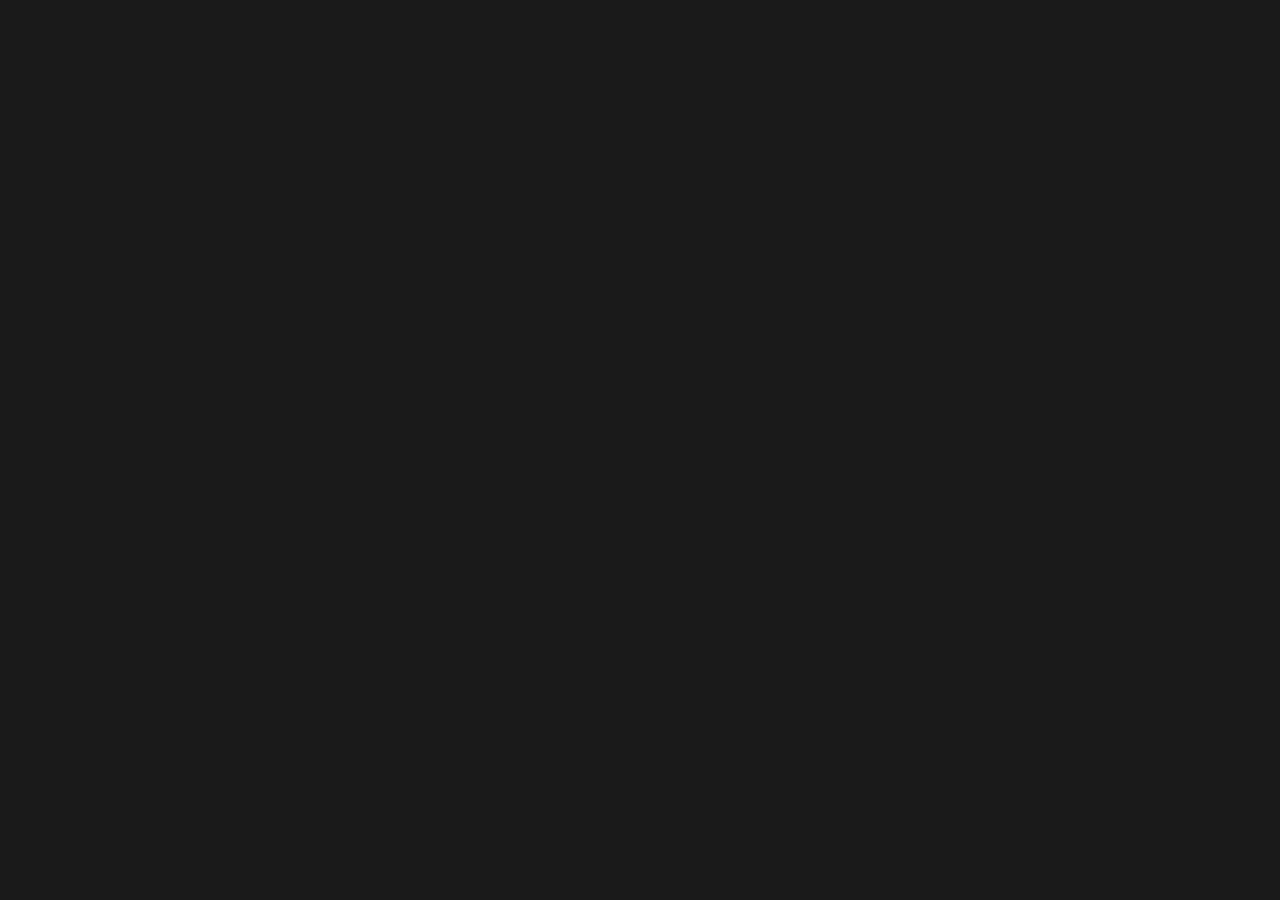
==== Resources/Raw/map.html @ a66b83d6 "Arreglar posicionamiento y cambiar mapa a MapLibre GL + OpenFreeMap - GPS: se elimina la simulacion " ====
<!DOCTYPE html>
<html>
<head>
    <meta charset="utf-8" />
    <meta name="viewport" content="width=device-width, initial-scale=1.0">
    <title>Hiker Map</title>
    <link href="https://unpkg.com/maplibre-gl@4.7.1/dist/maplibre-gl.css" rel="stylesheet" />
    <style>
        body { margin: 0; padding: 0; background-color: #1a1a1a; }
        #map { position: absolute; top: 0; bottom: 0; left: 0; right: 0; }
    </style>
</head>
<body>
    <div id="map"></div>

    <script src="https://unpkg.com/maplibre-gl@4.7.1/dist/maplibre-gl.js"></script>
    <script>
        // Mapa con MapLibre GL (nativo del navegador) y teselas vectoriales de OpenFreeMap
        // (gratis, sin API key). Se mantiene EXACTAMENTE la misma interfaz window.* que
        // usaba la version anterior con Leaflet, para no tocar el codigo C#.
        var map = new maplibregl.Map({
            container: 'map',
            style: 'https://tiles.openfreemap.org/styles/liberty',
            center: [-3.7038, 40.4168], // [lng, lat] — OJO: MapLibre usa lng,lat
            zoom: 13,
            attributionControl: true
        });
        map.addControl(new maplibregl.NavigationControl(), 'top-right');

        // Si el usuario arrastra, dejamos de recentrar hasta que pulse "centrar".
        var followUser = true;
        map.on('dragstart', function () { followUser = false; });

        var meMarker = null;
        var routeCoords = [];   // en formato [lng, lat]
        var styleReady = false;

        function ensureRouteLayer() {
            if (map.getSource('route')) return;
            map.addSource('route', {
                type: 'geojson',
                data: { type: 'Feature', geometry: { type: 'LineString', coordinates: routeCoords } }
            });
            map.addLayer({
                id: 'route', type: 'line', source: 'route',
                layout: { 'line-join': 'round', 'line-cap': 'round' },
                paint: { 'line-color': '#F44336', 'line-width': 4, 'line-opacity': 0.85 }
            });
        }

        map.on('load', function () { styleReady = true; ensureRouteLayer(); });

        // Ejecuta fn cuando el estilo este cargado (las fuentes/capas solo se pueden tocar
        // despues de 'load'); si aun no lo esta, lo encola.
        function whenReady(fn) { if (styleReady) fn(); else map.on('load', fn); }

        function setRouteData() {
            if (map.getSource('route'))
                map.getSource('route').setData(
                    { type: 'Feature', geometry: { type: 'LineString', coordinates: routeCoords } });
        }

        function updateLocation(lat, lng, accuracy) {
            whenReady(function () {
                var pos = [lng, lat];
                if (!meMarker) {
                    var el = document.createElement('div');
                    el.style.cssText = 'width:16px;height:16px;border-radius:50%;background:#4CAF50;' +
                        'border:2px solid #ffffff;box-shadow:0 0 5px rgba(0,0,0,.6)';
                    meMarker = new maplibregl.Marker({ element: el }).setLngLat(pos).addTo(map);
                } else {
                    meMarker.setLngLat(pos);
                }
                if (followUser) map.easeTo({ center: pos, duration: 500 });
            });
        }

        function addRoutePoint(lat, lng) {
            whenReady(function () {
                routeCoords.push([lng, lat]);
                ensureRouteLayer();
                setRouteData();
            });
        }

        // Dibuja una ruta completa (GPX). Los puntos llegan como [lat, lng] desde C#.
        function drawRoute(coords) {
            whenReady(function () {
                routeCoords = (coords || []).map(function (c) { return [c[1], c[0]]; });
                ensureRouteLayer();
                setRouteData();
                if (routeCoords.length) {
                    followUser = false;
                    var b = new maplibregl.LngLatBounds(routeCoords[0], routeCoords[0]);
                    for (var i = 1; i < routeCoords.length; i++) b.extend(routeCoords[i]);
                    map.fitBounds(b, { padding: 40 });
                }
            });
        }

        function clearRoute() {
            whenReady(function () { routeCoords = []; setRouteData(); });
        }

        function removeLastPoint() {
            whenReady(function () {
                if (!routeCoords.length) return;
                routeCoords.pop();
                setRouteData();
            });
        }

        function centerOnLocation(lat, lng, zoom) {
            whenReady(function () {
                followUser = true;
                map.easeTo({ center: [lng, lat], zoom: zoom || 15, duration: 600 });
            });
        }

        window.updateLocation = updateLocation;
        window.addRoutePoint = addRoutePoint;
        window.drawRoute = drawRoute;
        window.clearRoute = clearRoute;
        window.removeLastPoint = removeLastPoint;
        window.centerOnLocation = centerOnLocation;
        window.mapReady = true;
    </script>
</body>
</html>
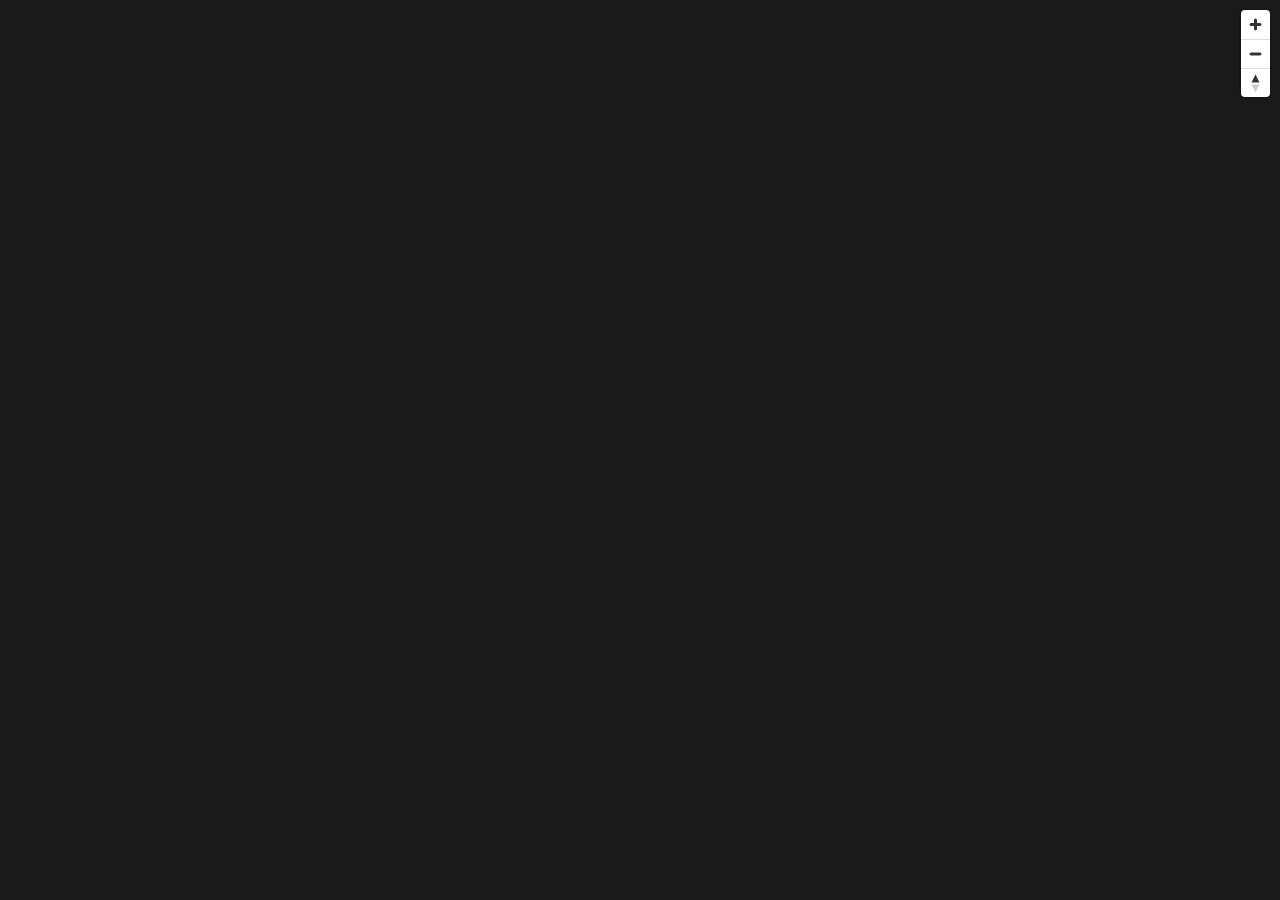
==== commit eb25ffdb: "2026.09.27.00: interfaz traducida, MapLibre empaquetado y documentacion al dia - Menu lateral, graba" ====
--- a/Resources/Raw/map.html
+++ b/Resources/Raw/map.html
@@ -1,10 +1,16 @@
-<!DOCTYPE html>
+﻿<!DOCTYPE html>
 <html>
 <head>
     <meta charset="utf-8" />
     <meta name="viewport" content="width=device-width, initial-scale=1.0">
     <title>Hiker Map</title>
-    <link href="https://unpkg.com/maplibre-gl@4.7.1/dist/maplibre-gl.css" rel="stylesheet" />
+    <!--
+        MapLibre GL JS 4.7.1 EMPAQUETADO en la app (BSD-3-Clause, ver maplibre-LICENSE.txt): nada de
+        CDN. HomePage carga esta pagina sin BaseUrl, asi que el WebView usa la base
+        file:///android_asset/ y las rutas relativas llegan a los ficheros de Resources\Raw.
+        Estilo vectorial de OpenFreeMap (sin clave); los datos son de OpenStreetMap (ODbL).
+    -->
+    <link href="maplibre-gl.css" rel="stylesheet" />
     <style>
         body { margin: 0; padding: 0; background-color: #1a1a1a; }
         #map { position: absolute; top: 0; bottom: 0; left: 0; right: 0; }
@@ -13,7 +19,7 @@
 <body>
     <div id="map"></div>
 
-    <script src="https://unpkg.com/maplibre-gl@4.7.1/dist/maplibre-gl.js"></script>
+    <script src="maplibre-gl.js"></script>
     <script>
         // Mapa con MapLibre GL (nativo del navegador) y teselas vectoriales de OpenFreeMap
         // (gratis, sin API key). Se mantiene EXACTAMENTE la misma interfaz window.* que
@@ -23,7 +29,7 @@
             style: 'https://tiles.openfreemap.org/styles/liberty',
             center: [-3.7038, 40.4168], // [lng, lat] — OJO: MapLibre usa lng,lat
             zoom: 13,
-            attributionControl: true
+            attributionControl: false
         });
         map.addControl(new maplibregl.NavigationControl(), 'top-right');
 
@@ -35,8 +41,21 @@
         var routeCoords = [];   // en formato [lng, lat]
         var styleReady = false;
 
+        // Trazado alternativo (gris, discontinuo): se usa al comparar la ruta grabada con la
+        // ajustada al mapa antes de guardar. Va DEBAJO de 'route', que es la que se guardaria.
+        var altCoords = [];
+
         function ensureRouteLayer() {
             if (map.getSource('route')) return;
+            map.addSource('route_alt', {
+                type: 'geojson',
+                data: { type: 'Feature', geometry: { type: 'LineString', coordinates: altCoords } }
+            });
+            map.addLayer({
+                id: 'route_alt', type: 'line', source: 'route_alt',
+                layout: { 'line-join': 'round', 'line-cap': 'round' },
+                paint: { 'line-color': '#9E9E9E', 'line-width': 4, 'line-opacity': 0.9, 'line-dasharray': [2, 2] }
+            });
             map.addSource('route', {
                 type: 'geojson',
                 data: { type: 'Feature', geometry: { type: 'LineString', coordinates: routeCoords } }
@@ -52,7 +71,10 @@
 
         // Ejecuta fn cuando el estilo este cargado (las fuentes/capas solo se pueden tocar
         // despues de 'load'); si aun no lo esta, lo encola.
-        function whenReady(fn) { if (styleReady) fn(); else map.on('load', fn); }
+        function whenReady(fn) { if (styleReady || map.loaded()) { styleReady = true; fn(); } else map.on('load', fn); }
+        // Mover el mapa y pintar el punto de posicion no necesitan el estilo cargado: se hace al
+        // momento. Si el estilo tarda (o no llega, sin red) el usuario ve su posicion igual.
+        function rightNow(fn) { try { fn(); } catch (e) { whenReady(fn); } }
 
         function setRouteData() {
             if (map.getSource('route'))
@@ -60,17 +82,32 @@
                     { type: 'Feature', geometry: { type: 'LineString', coordinates: routeCoords } });
         }
 
+        // Marcador de posicion actual: punto VERDE con halo, para que se distinga a simple vista
+        // del trazado rojo de la ruta. Antes era indigo sobre fondo de mapa y se perdia.
+        //
+        // Lo pintan LAS DOS entradas de posicion: updateLocation, que llega con cada punto GPS, y
+        // centerOnLocation, que es la que corre al arrancar. Cuando solo lo hacia updateLocation,
+        // con el dispositivo quieto no llegaban puntos nuevos y salia la posicion en la cabecera
+        // pero ningun punto en el mapa: eso era «sale la posicion pero no el punto verde».
+        function showMe(lat, lng) {
+            var pos = [lng, lat];
+            if (!meMarker) {
+                var el = document.createElement('div');
+                el.className = 'me-dot';
+                el.style.cssText =
+                    'width:18px;height:18px;border-radius:50%;background:#4CAF50;' +
+                    'border:3px solid #ffffff;' +
+                    'box-shadow:0 0 0 6px rgba(76,175,80,.30), 0 0 6px rgba(0,0,0,.6)';
+                meMarker = new maplibregl.Marker({ element: el }).setLngLat(pos).addTo(map);
+            } else {
+                meMarker.setLngLat(pos);
+            }
+            return pos;
+        }
+
         function updateLocation(lat, lng, accuracy) {
-            whenReady(function () {
-                var pos = [lng, lat];
-                if (!meMarker) {
-                    var el = document.createElement('div');
-                    el.style.cssText = 'width:16px;height:16px;border-radius:50%;background:#4CAF50;' +
-                        'border:2px solid #ffffff;box-shadow:0 0 5px rgba(0,0,0,.6)';
-                    meMarker = new maplibregl.Marker({ element: el }).setLngLat(pos).addTo(map);
-                } else {
-                    meMarker.setLngLat(pos);
-                }
+            rightNow(function () {
+                var pos = showMe(lat, lng);
                 if (followUser) map.easeTo({ center: pos, duration: 500 });
             });
         }
@@ -99,7 +136,26 @@
         }
 
         function clearRoute() {
-            whenReady(function () { routeCoords = []; setRouteData(); });
+            whenReady(function () { routeCoords = []; setRouteData(); clearAltRoute(); });
+        }
+
+        function setAltRouteData() {
+            if (map.getSource('route_alt'))
+                map.getSource('route_alt').setData(
+                    { type: 'Feature', geometry: { type: 'LineString', coordinates: altCoords } });
+        }
+
+        // Pinta el trazado alternativo en gris, sin mover el encuadre (lo fija drawRoute).
+        function drawAltRoute(coords) {
+            whenReady(function () {
+                altCoords = (coords || []).map(function (c) { return [c[1], c[0]]; });
+                ensureRouteLayer();
+                setAltRouteData();
+            });
+        }
+
+        function clearAltRoute() {
+            whenReady(function () { altCoords = []; setAltRouteData(); });
         }
 
         function removeLastPoint() {
@@ -111,18 +167,48 @@
         }
 
         function centerOnLocation(lat, lng, zoom) {
-            whenReady(function () {
+            rightNow(function () {
                 followUser = true;
+                showMe(lat, lng);   // al arrancar, esta es la unica que corre: tiene que pintar el punto
                 map.easeTo({ center: [lng, lat], zoom: zoom || 15, duration: 600 });
             });
+        }
+
+        // Modo "Seguir": activa/desactiva el recentrado automatico en cada punto GPS.
+        function setFollow(enabled) {
+            followUser = !!enabled;
+            whenReady(function () {
+                if (followUser && meMarker)
+                    map.easeTo({ center: meMarker.getLngLat(), duration: 500 });
+            });
+        }
+
+        // Modo "Rumbo" (heading-up): rota el mapa para que la direccion del dispositivo
+        // apunte hacia arriba. MapLibre soporta rotacion nativa (setBearing), sin CSS.
+        // Arranca activado, igual que en AppShell/HomePage.
+        var headingUp = true;
+        function setHeadingUp(enabled) {
+            headingUp = !!enabled;
+            whenReady(function () {
+                if (!headingUp) map.easeTo({ bearing: 0, duration: 300 });
+            });
+        }
+        function setHeading(deg) {
+            if (!headingUp) return;
+            whenReady(function () { map.setBearing(deg); });
         }
 
         window.updateLocation = updateLocation;
         window.addRoutePoint = addRoutePoint;
         window.drawRoute = drawRoute;
         window.clearRoute = clearRoute;
+        window.drawAltRoute = drawAltRoute;
+        window.clearAltRoute = clearAltRoute;
         window.removeLastPoint = removeLastPoint;
         window.centerOnLocation = centerOnLocation;
+        window.setFollow = setFollow;
+        window.setHeadingUp = setHeadingUp;
+        window.setHeading = setHeading;
         window.mapReady = true;
     </script>
 </body>
--- a/Resources/Raw/maplibre-gl.css
+++ b/Resources/Raw/maplibre-gl.css
@@ -0,0 +1 @@
+.maplibregl-map{font:12px/20px Helvetica Neue,Arial,Helvetica,sans-serif;overflow:hidden;position:relative;-webkit-tap-highlight-color:rgb(0 0 0/0)}.maplibregl-canvas{left:0;position:absolute;top:0}.maplibregl-map:fullscreen{height:100%;width:100%}.maplibregl-ctrl-group button.maplibregl-ctrl-compass{touch-action:none}.maplibregl-canvas-container.maplibregl-interactive,.maplibregl-ctrl-group button.maplibregl-ctrl-compass{cursor:grab;-webkit-user-select:none;-moz-user-select:none;user-select:none}.maplibregl-canvas-container.maplibregl-interactive.maplibregl-track-pointer{cursor:pointer}.maplibregl-canvas-container.maplibregl-interactive:active,.maplibregl-ctrl-group button.maplibregl-ctrl-compass:active{cursor:grabbing}.maplibregl-canvas-container.maplibregl-touch-zoom-rotate,.maplibregl-canvas-container.maplibregl-touch-zoom-rotate .maplibregl-canvas{touch-action:pan-x pan-y}.maplibregl-canvas-container.maplibregl-touch-drag-pan,.maplibregl-canvas-container.maplibregl-touch-drag-pan .maplibregl-canvas{touch-action:pinch-zoom}.maplibregl-canvas-container.maplibregl-touch-zoom-rotate.maplibregl-touch-drag-pan,.maplibregl-canvas-container.maplibregl-touch-zoom-rotate.maplibregl-touch-drag-pan .maplibregl-canvas{touch-action:none}.maplibregl-canvas-container.maplibregl-touch-drag-pan.maplibregl-cooperative-gestures,.maplibregl-canvas-container.maplibregl-touch-drag-pan.maplibregl-cooperative-gestures .maplibregl-canvas{touch-action:pan-x pan-y}.maplibregl-ctrl-bottom-left,.maplibregl-ctrl-bottom-right,.maplibregl-ctrl-top-left,.maplibregl-ctrl-top-right{pointer-events:none;position:absolute;z-index:2}.maplibregl-ctrl-top-left{left:0;top:0}.maplibregl-ctrl-top-right{right:0;top:0}.maplibregl-ctrl-bottom-left{bottom:0;left:0}.maplibregl-ctrl-bottom-right{bottom:0;right:0}.maplibregl-ctrl{clear:both;pointer-events:auto;transform:translate(0)}.maplibregl-ctrl-top-left .maplibregl-ctrl{float:left;margin:10px 0 0 10px}.maplibregl-ctrl-top-right .maplibregl-ctrl{float:right;margin:10px 10px 0 0}.maplibregl-ctrl-bottom-left .maplibregl-ctrl{float:left;margin:0 0 10px 10px}.maplibregl-ctrl-bottom-right .maplibregl-ctrl{float:right;margin:0 10px 10px 0}.maplibregl-ctrl-group{background:#fff;border-radius:4px}.maplibregl-ctrl-group:not(:empty){box-shadow:0 0 0 2px rgba(0,0,0,.1)}@media (forced-colors:active){.maplibregl-ctrl-group:not(:empty){box-shadow:0 0 0 2px ButtonText}}.maplibregl-ctrl-group button{background-color:transparent;border:0;box-sizing:border-box;cursor:pointer;display:block;height:29px;outline:none;padding:0;width:29px}.maplibregl-ctrl-group button+button{border-top:1px solid #ddd}.maplibregl-ctrl button .maplibregl-ctrl-icon{background-position:50%;background-repeat:no-repeat;display:block;height:100%;width:100%}@media (forced-colors:active){.maplibregl-ctrl-icon{background-color:transparent}.maplibregl-ctrl-group button+button{border-top:1px solid ButtonText}}.maplibregl-ctrl button::-moz-focus-inner{border:0;padding:0}.maplibregl-ctrl-attrib-button:focus,.maplibregl-ctrl-group button:focus{box-shadow:0 0 2px 2px #0096ff}.maplibregl-ctrl button:disabled{cursor:not-allowed}.maplibregl-ctrl button:disabled .maplibregl-ctrl-icon{opacity:.25}.maplibregl-ctrl button:not(:disabled):hover{background-color:rgb(0 0 0/5%)}.maplibregl-ctrl-group button:focus:focus-visible{box-shadow:0 0 2px 2px #0096ff}.maplibregl-ctrl-group button:focus:not(:focus-visible){box-shadow:none}.maplibregl-ctrl-group button:focus:first-child{border-radius:4px 4px 0 0}.maplibregl-ctrl-group button:focus:last-child{border-radius:0 0 4px 4px}.maplibregl-ctrl-group button:focus:only-child{border-radius:inherit}.maplibregl-ctrl button.maplibregl-ctrl-zoom-out .maplibregl-ctrl-icon{background-image:url("data:image/svg+xml;charset=utf-8,%3Csvg xmlns='http://www.w3.org/2000/svg' width='29' height='29' fill='%23333' viewBox='0 0 29 29'%3E%3Cpath d='M10 13c-.75 0-1.5.75-1.5 1.5S9.25 16 10 16h9c.75 0 1.5-.75 1.5-1.5S19.75 13 19 13z'/%3E%3C/svg%3E")}.maplibregl-ctrl button.maplibregl-ctrl-zoom-in .maplibregl-ctrl-icon{background-image:url("data:image/svg+xml;charset=utf-8,%3Csvg xmlns='http://www.w3.org/2000/svg' width='29' height='29' fill='%23333' viewBox='0 0 29 29'%3E%3Cpath d='M14.5 8.5c-.75 0-1.5.75-1.5 1.5v3h-3c-.75 0-1.5.75-1.5 1.5S9.25 16 10 16h3v3c0 .75.75 1.5 1.5 1.5S16 19.75 16 19v-3h3c.75 0 1.5-.75 1.5-1.5S19.75 13 19 13h-3v-3c0-.75-.75-1.5-1.5-1.5'/%3E%3C/svg%3E")}@media (forced-colors:active){.maplibregl-ctrl button.maplibregl-ctrl-zoom-out .maplibregl-ctrl-icon{background-image:url("data:image/svg+xml;charset=utf-8,%3Csvg xmlns='http://www.w3.org/2000/svg' width='29' height='29' fill='%23fff' viewBox='0 0 29 29'%3E%3Cpath d='M10 13c-.75 0-1.5.75-1.5 1.5S9.25 16 10 16h9c.75 0 1.5-.75 1.5-1.5S19.75 13 19 13z'/%3E%3C/svg%3E")}.maplibregl-ctrl button.maplibregl-ctrl-zoom-in .maplibregl-ctrl-icon{background-image:url("data:image/svg+xml;charset=utf-8,%3Csvg xmlns='http://www.w3.org/2000/svg' width='29' height='29' fill='%23fff' viewBox='0 0 29 29'%3E%3Cpath d='M14.5 8.5c-.75 0-1.5.75-1.5 1.5v3h-3c-.75 0-1.5.75-1.5 1.5S9.25 16 10 16h3v3c0 .75.75 1.5 1.5 1.5S16 19.75 16 19v-3h3c.75 0 1.5-.75 1.5-1.5S19.75 13 19 13h-3v-3c0-.75-.75-1.5-1.5-1.5'/%3E%3C/svg%3E")}}@media (forced-colors:active) and (prefers-color-scheme:light){.maplibregl-ctrl button.maplibregl-ctrl-zoom-out .maplibregl-ctrl-icon{background-image:url("data:image/svg+xml;charset=utf-8,%3Csvg xmlns='http://www.w3.org/2000/svg' width='29' height='29' viewBox='0 0 29 29'%3E%3Cpath d='M10 13c-.75 0-1.5.75-1.5 1.5S9.25 16 10 16h9c.75 0 1.5-.75 1.5-1.5S19.75 13 19 13z'/%3E%3C/svg%3E")}.maplibregl-ctrl button.maplibregl-ctrl-zoom-in .maplibregl-ctrl-icon{background-image:url("data:image/svg+xml;charset=utf-8,%3Csvg xmlns='http://www.w3.org/2000/svg' width='29' height='29' viewBox='0 0 29 29'%3E%3Cpath d='M14.5 8.5c-.75 0-1.5.75-1.5 1.5v3h-3c-.75 0-1.5.75-1.5 1.5S9.25 16 10 16h3v3c0 .75.75 1.5 1.5 1.5S16 19.75 16 19v-3h3c.75 0 1.5-.75 1.5-1.5S19.75 13 19 13h-3v-3c0-.75-.75-1.5-1.5-1.5'/%3E%3C/svg%3E")}}.maplibregl-ctrl button.maplibregl-ctrl-fullscreen .maplibregl-ctrl-icon{background-image:url("data:image/svg+xml;charset=utf-8,%3Csvg xmlns='http://www.w3.org/2000/svg' width='29' height='29' fill='%23333' viewBox='0 0 29 29'%3E%3Cpath d='M24 16v5.5c0 1.75-.75 2.5-2.5 2.5H16v-1l3-1.5-4-5.5 1-1 5.5 4 1.5-3zM6 16l1.5 3 5.5-4 1 1-4 5.5 3 1.5v1H7.5C5.75 24 5 23.25 5 21.5V16zm7-11v1l-3 1.5 4 5.5-1 1-5.5-4L6 13H5V7.5C5 5.75 5.75 5 7.5 5zm11 2.5c0-1.75-.75-2.5-2.5-2.5H16v1l3 1.5-4 5.5 1 1 5.5-4 1.5 3h1z'/%3E%3C/svg%3E")}.maplibregl-ctrl button.maplibregl-ctrl-shrink .maplibregl-ctrl-icon{background-image:url("data:image/svg+xml;charset=utf-8,%3Csvg xmlns='http://www.w3.org/2000/svg' width='29' height='29' viewBox='0 0 29 29'%3E%3Cpath d='M18.5 16c-1.75 0-2.5.75-2.5 2.5V24h1l1.5-3 5.5 4 1-1-4-5.5 3-1.5v-1zM13 18.5c0-1.75-.75-2.5-2.5-2.5H5v1l3 1.5L4 24l1 1 5.5-4 1.5 3h1zm3-8c0 1.75.75 2.5 2.5 2.5H24v-1l-3-1.5L25 5l-1-1-5.5 4L17 5h-1zM10.5 13c1.75 0 2.5-.75 2.5-2.5V5h-1l-1.5 3L5 4 4 5l4 5.5L5 12v1z'/%3E%3C/svg%3E")}@media (forced-colors:active){.maplibregl-ctrl button.maplibregl-ctrl-fullscreen .maplibregl-ctrl-icon{background-image:url("data:image/svg+xml;charset=utf-8,%3Csvg xmlns='http://www.w3.org/2000/svg' width='29' height='29' fill='%23fff' viewBox='0 0 29 29'%3E%3Cpath d='M24 16v5.5c0 1.75-.75 2.5-2.5 2.5H16v-1l3-1.5-4-5.5 1-1 5.5 4 1.5-3zM6 16l1.5 3 5.5-4 1 1-4 5.5 3 1.5v1H7.5C5.75 24 5 23.25 5 21.5V16zm7-11v1l-3 1.5 4 5.5-1 1-5.5-4L6 13H5V7.5C5 5.75 5.75 5 7.5 5zm11 2.5c0-1.75-.75-2.5-2.5-2.5H16v1l3 1.5-4 5.5 1 1 5.5-4 1.5 3h1z'/%3E%3C/svg%3E")}.maplibregl-ctrl button.maplibregl-ctrl-shrink .maplibregl-ctrl-icon{background-image:url("data:image/svg+xml;charset=utf-8,%3Csvg xmlns='http://www.w3.org/2000/svg' width='29' height='29' fill='%23fff' viewBox='0 0 29 29'%3E%3Cpath d='M18.5 16c-1.75 0-2.5.75-2.5 2.5V24h1l1.5-3 5.5 4 1-1-4-5.5 3-1.5v-1zM13 18.5c0-1.75-.75-2.5-2.5-2.5H5v1l3 1.5L4 24l1 1 5.5-4 1.5 3h1zm3-8c0 1.75.75 2.5 2.5 2.5H24v-1l-3-1.5L25 5l-1-1-5.5 4L17 5h-1zM10.5 13c1.75 0 2.5-.75 2.5-2.5V5h-1l-1.5 3L5 4 4 5l4 5.5L5 12v1z'/%3E%3C/svg%3E")}}@media (forced-colors:active) and (prefers-color-scheme:light){.maplibregl-ctrl button.maplibregl-ctrl-fullscreen .maplibregl-ctrl-icon{background-image:url("data:image/svg+xml;charset=utf-8,%3Csvg xmlns='http://www.w3.org/2000/svg' width='29' height='29' viewBox='0 0 29 29'%3E%3Cpath d='M24 16v5.5c0 1.75-.75 2.5-2.5 2.5H16v-1l3-1.5-4-5.5 1-1 5.5 4 1.5-3zM6 16l1.5 3 5.5-4 1 1-4 5.5 3 1.5v1H7.5C5.75 24 5 23.25 5 21.5V16zm7-11v1l-3 1.5 4 5.5-1 1-5.5-4L6 13H5V7.5C5 5.75 5.75 5 7.5 5zm11 2.5c0-1.75-.75-2.5-2.5-2.5H16v1l3 1.5-4 5.5 1 1 5.5-4 1.5 3h1z'/%3E%3C/svg%3E")}.maplibregl-ctrl button.maplibregl-ctrl-shrink .maplibregl-ctrl-icon{background-image:url("data:image/svg+xml;charset=utf-8,%3Csvg xmlns='http://www.w3.org/2000/svg' width='29' height='29' viewBox='0 0 29 29'%3E%3Cpath d='M18.5 16c-1.75 0-2.5.75-2.5 2.5V24h1l1.5-3 5.5 4 1-1-4-5.5 3-1.5v-1zM13 18.5c0-1.75-.75-2.5-2.5-2.5H5v1l3 1.5L4 24l1 1 5.5-4 1.5 3h1zm3-8c0 1.75.75 2.5 2.5 2.5H24v-1l-3-1.5L25 5l-1-1-5.5 4L17 5h-1zM10.5 13c1.75 0 2.5-.75 2.5-2.5V5h-1l-1.5 3L5 4 4 5l4 5.5L5 12v1z'/%3E%3C/svg%3E")}}.maplibregl-ctrl button.maplibregl-ctrl-compass .maplibregl-ctrl-icon{background-image:url("data:image/svg+xml;charset=utf-8,%3Csvg xmlns='http://www.w3.org/2000/svg' width='29' height='29' fill='%23333' viewBox='0 0 29 29'%3E%3Cpath d='m10.5 14 4-8 4 8z'/%3E%3Cpath fill='%23ccc' d='m10.5 16 4 8 4-8z'/%3E%3C/svg%3E")}@media (forced-colors:active){.maplibregl-ctrl button.maplibregl-ctrl-compass .maplibregl-ctrl-icon{background-image:url("data:image/svg+xml;charset=utf-8,%3Csvg xmlns='http://www.w3.org/2000/svg' width='29' height='29' fill='%23fff' viewBox='0 0 29 29'%3E%3Cpath d='m10.5 14 4-8 4 8z'/%3E%3Cpath fill='%23ccc' d='m10.5 16 4 8 4-8z'/%3E%3C/svg%3E")}}@media (forced-colors:active) and (prefers-color-scheme:light){.maplibregl-ctrl button.maplibregl-ctrl-compass .maplibregl-ctrl-icon{background-image:url("data:image/svg+xml;charset=utf-8,%3Csvg xmlns='http://www.w3.org/2000/svg' width='29' height='29' viewBox='0 0 29 29'%3E%3Cpath d='m10.5 14 4-8 4 8z'/%3E%3Cpath fill='%23ccc' d='m10.5 16 4 8 4-8z'/%3E%3C/svg%3E")}}.maplibregl-ctrl button.maplibregl-ctrl-terrain .maplibregl-ctrl-icon{background-image:url("data:image/svg+xml;charset=utf-8,%3Csvg xmlns='http://www.w3.org/2000/svg' width='22' height='22' fill='%23333' viewBox='0 0 22 22'%3E%3Cpath d='m1.754 13.406 4.453-4.851 3.09 3.09 3.281 3.277.969-.969-3.309-3.312 3.844-4.121 6.148 6.886h1.082v-.855l-7.207-8.07-4.84 5.187L6.169 6.57l-5.48 5.965v.871ZM.688 16.844h20.625v1.375H.688Zm0 0'/%3E%3C/svg%3E")}.maplibregl-ctrl button.maplibregl-ctrl-terrain-enabled .maplibregl-ctrl-icon{background-image:url("data:image/svg+xml;charset=utf-8,%3Csvg xmlns='http://www.w3.org/2000/svg' width='22' height='22' fill='%2333b5e5' viewBox='0 0 22 22'%3E%3Cpath d='m1.754 13.406 4.453-4.851 3.09 3.09 3.281 3.277.969-.969-3.309-3.312 3.844-4.121 6.148 6.886h1.082v-.855l-7.207-8.07-4.84 5.187L6.169 6.57l-5.48 5.965v.871ZM.688 16.844h20.625v1.375H.688Zm0 0'/%3E%3C/svg%3E")}.maplibregl-ctrl button.maplibregl-ctrl-geolocate .maplibregl-ctrl-icon{background-image:url("data:image/svg+xml;charset=utf-8,%3Csvg xmlns='http://www.w3.org/2000/svg' width='29' height='29' fill='%23333' viewBox='0 0 20 20'%3E%3Cpath d='M10 4C9 4 9 5 9 5v.1A5 5 0 0 0 5.1 9H5s-1 0-1 1 1 1 1 1h.1A5 5 0 0 0 9 14.9v.1s0 1 1 1 1-1 1-1v-.1a5 5 0 0 0 3.9-3.9h.1s1 0 1-1-1-1-1-1h-.1A5 5 0 0 0 11 5.1V5s0-1-1-1m0 2.5a3.5 3.5 0 1 1 0 7 3.5 3.5 0 1 1 0-7'/%3E%3Ccircle cx='10' cy='10' r='2'/%3E%3C/svg%3E")}.maplibregl-ctrl button.maplibregl-ctrl-geolocate:disabled .maplibregl-ctrl-icon{background-image:url("data:image/svg+xml;charset=utf-8,%3Csvg xmlns='http://www.w3.org/2000/svg' width='29' height='29' fill='%23aaa' viewBox='0 0 20 20'%3E%3Cpath d='M10 4C9 4 9 5 9 5v.1A5 5 0 0 0 5.1 9H5s-1 0-1 1 1 1 1 1h.1A5 5 0 0 0 9 14.9v.1s0 1 1 1 1-1 1-1v-.1a5 5 0 0 0 3.9-3.9h.1s1 0 1-1-1-1-1-1h-.1A5 5 0 0 0 11 5.1V5s0-1-1-1m0 2.5a3.5 3.5 0 1 1 0 7 3.5 3.5 0 1 1 0-7'/%3E%3Ccircle cx='10' cy='10' r='2'/%3E%3Cpath fill='red' d='m14 5 1 1-9 9-1-1z'/%3E%3C/svg%3E")}.maplibregl-ctrl button.maplibregl-ctrl-geolocate.maplibregl-ctrl-geolocate-active .maplibregl-ctrl-icon{background-image:url("data:image/svg+xml;charset=utf-8,%3Csvg xmlns='http://www.w3.org/2000/svg' width='29' height='29' fill='%2333b5e5' viewBox='0 0 20 20'%3E%3Cpath d='M10 4C9 4 9 5 9 5v.1A5 5 0 0 0 5.1 9H5s-1 0-1 1 1 1 1 1h.1A5 5 0 0 0 9 14.9v.1s0 1 1 1 1-1 1-1v-.1a5 5 0 0 0 3.9-3.9h.1s1 0 1-1-1-1-1-1h-.1A5 5 0 0 0 11 5.1V5s0-1-1-1m0 2.5a3.5 3.5 0 1 1 0 7 3.5 3.5 0 1 1 0-7'/%3E%3Ccircle cx='10' cy='10' r='2'/%3E%3C/svg%3E")}.maplibregl-ctrl button.maplibregl-ctrl-geolocate.maplibregl-ctrl-geolocate-active-error .maplibregl-ctrl-icon{background-image:url("data:image/svg+xml;charset=utf-8,%3Csvg xmlns='http://www.w3.org/2000/svg' width='29' height='29' fill='%23e58978' viewBox='0 0 20 20'%3E%3Cpath d='M10 4C9 4 9 5 9 5v.1A5 5 0 0 0 5.1 9H5s-1 0-1 1 1 1 1 1h.1A5 5 0 0 0 9 14.9v.1s0 1 1 1 1-1 1-1v-.1a5 5 0 0 0 3.9-3.9h.1s1 0 1-1-1-1-1-1h-.1A5 5 0 0 0 11 5.1V5s0-1-1-1m0 2.5a3.5 3.5 0 1 1 0 7 3.5 3.5 0 1 1 0-7'/%3E%3Ccircle cx='10' cy='10' r='2'/%3E%3C/svg%3E")}.maplibregl-ctrl button.maplibregl-ctrl-geolocate.maplibregl-ctrl-geolocate-background .maplibregl-ctrl-icon{background-image:url("data:image/svg+xml;charset=utf-8,%3Csvg xmlns='http://www.w3.org/2000/svg' width='29' height='29' fill='%2333b5e5' viewBox='0 0 20 20'%3E%3Cpath d='M10 4C9 4 9 5 9 5v.1A5 5 0 0 0 5.1 9H5s-1 0-1 1 1 1 1 1h.1A5 5 0 0 0 9 14.9v.1s0 1 1 1 1-1 1-1v-.1a5 5 0 0 0 3.9-3.9h.1s1 0 1-1-1-1-1-1h-.1A5 5 0 0 0 11 5.1V5s0-1-1-1m0 2.5a3.5 3.5 0 1 1 0 7 3.5 3.5 0 1 1 0-7'/%3E%3C/svg%3E")}.maplibregl-ctrl button.maplibregl-ctrl-geolocate.maplibregl-ctrl-geolocate-background-error .maplibregl-ctrl-icon{background-image:url("data:image/svg+xml;charset=utf-8,%3Csvg xmlns='http://www.w3.org/2000/svg' width='29' height='29' fill='%23e54e33' viewBox='0 0 20 20'%3E%3Cpath d='M10 4C9 4 9 5 9 5v.1A5 5 0 0 0 5.1 9H5s-1 0-1 1 1 1 1 1h.1A5 5 0 0 0 9 14.9v.1s0 1 1 1 1-1 1-1v-.1a5 5 0 0 0 3.9-3.9h.1s1 0 1-1-1-1-1-1h-.1A5 5 0 0 0 11 5.1V5s0-1-1-1m0 2.5a3.5 3.5 0 1 1 0 7 3.5 3.5 0 1 1 0-7'/%3E%3C/svg%3E")}.maplibregl-ctrl button.maplibregl-ctrl-geolocate.maplibregl-ctrl-geolocate-waiting .maplibregl-ctrl-icon{animation:maplibregl-spin 2s linear infinite}@media (forced-colors:active){.maplibregl-ctrl button.maplibregl-ctrl-geolocate .maplibregl-ctrl-icon{background-image:url("data:image/svg+xml;charset=utf-8,%3Csvg xmlns='http://www.w3.org/2000/svg' width='29' height='29' fill='%23fff' viewBox='0 0 20 20'%3E%3Cpath d='M10 4C9 4 9 5 9 5v.1A5 5 0 0 0 5.1 9H5s-1 0-1 1 1 1 1 1h.1A5 5 0 0 0 9 14.9v.1s0 1 1 1 1-1 1-1v-.1a5 5 0 0 0 3.9-3.9h.1s1 0 1-1-1-1-1-1h-.1A5 5 0 0 0 11 5.1V5s0-1-1-1m0 2.5a3.5 3.5 0 1 1 0 7 3.5 3.5 0 1 1 0-7'/%3E%3Ccircle cx='10' cy='10' r='2'/%3E%3C/svg%3E")}.maplibregl-ctrl button.maplibregl-ctrl-geolocate:disabled .maplibregl-ctrl-icon{background-image:url("data:image/svg+xml;charset=utf-8,%3Csvg xmlns='http://www.w3.org/2000/svg' width='29' height='29' fill='%23999' viewBox='0 0 20 20'%3E%3Cpath d='M10 4C9 4 9 5 9 5v.1A5 5 0 0 0 5.1 9H5s-1 0-1 1 1 1 1 1h.1A5 5 0 0 0 9 14.9v.1s0 1 1 1 1-1 1-1v-.1a5 5 0 0 0 3.9-3.9h.1s1 0 1-1-1-1-1-1h-.1A5 5 0 0 0 11 5.1V5s0-1-1-1m0 2.5a3.5 3.5 0 1 1 0 7 3.5 3.5 0 1 1 0-7'/%3E%3Ccircle cx='10' cy='10' r='2'/%3E%3Cpath fill='red' d='m14 5 1 1-9 9-1-1z'/%3E%3C/svg%3E")}.maplibregl-ctrl button.maplibregl-ctrl-geolocate.maplibregl-ctrl-geolocate-active .maplibregl-ctrl-icon{background-image:url("data:image/svg+xml;charset=utf-8,%3Csvg xmlns='http://www.w3.org/2000/svg' width='29' height='29' fill='%2333b5e5' viewBox='0 0 20 20'%3E%3Cpath d='M10 4C9 4 9 5 9 5v.1A5 5 0 0 0 5.1 9H5s-1 0-1 1 1 1 1 1h.1A5 5 0 0 0 9 14.9v.1s0 1 1 1 1-1 1-1v-.1a5 5 0 0 0 3.9-3.9h.1s1 0 1-1-1-1-1-1h-.1A5 5 0 0 0 11 5.1V5s0-1-1-1m0 2.5a3.5 3.5 0 1 1 0 7 3.5 3.5 0 1 1 0-7'/%3E%3Ccircle cx='10' cy='10' r='2'/%3E%3C/svg%3E")}.maplibregl-ctrl button.maplibregl-ctrl-geolocate.maplibregl-ctrl-geolocate-active-error .maplibregl-ctrl-icon{background-image:url("data:image/svg+xml;charset=utf-8,%3Csvg xmlns='http://www.w3.org/2000/svg' width='29' height='29' fill='%23e58978' viewBox='0 0 20 20'%3E%3Cpath d='M10 4C9 4 9 5 9 5v.1A5 5 0 0 0 5.1 9H5s-1 0-1 1 1 1 1 1h.1A5 5 0 0 0 9 14.9v.1s0 1 1 1 1-1 1-1v-.1a5 5 0 0 0 3.9-3.9h.1s1 0 1-1-1-1-1-1h-.1A5 5 0 0 0 11 5.1V5s0-1-1-1m0 2.5a3.5 3.5 0 1 1 0 7 3.5 3.5 0 1 1 0-7'/%3E%3Ccircle cx='10' cy='10' r='2'/%3E%3C/svg%3E")}.maplibregl-ctrl button.maplibregl-ctrl-geolocate.maplibregl-ctrl-geolocate-background .maplibregl-ctrl-icon{background-image:url("data:image/svg+xml;charset=utf-8,%3Csvg xmlns='http://www.w3.org/2000/svg' width='29' height='29' fill='%2333b5e5' viewBox='0 0 20 20'%3E%3Cpath d='M10 4C9 4 9 5 9 5v.1A5 5 0 0 0 5.1 9H5s-1 0-1 1 1 1 1 1h.1A5 5 0 0 0 9 14.9v.1s0 1 1 1 1-1 1-1v-.1a5 5 0 0 0 3.9-3.9h.1s1 0 1-1-1-1-1-1h-.1A5 5 0 0 0 11 5.1V5s0-1-1-1m0 2.5a3.5 3.5 0 1 1 0 7 3.5 3.5 0 1 1 0-7'/%3E%3C/svg%3E")}.maplibregl-ctrl button.maplibregl-ctrl-geolocate.maplibregl-ctrl-geolocate-background-error .maplibregl-ctrl-icon{background-image:url("data:image/svg+xml;charset=utf-8,%3Csvg xmlns='http://www.w3.org/2000/svg' width='29' height='29' fill='%23e54e33' viewBox='0 0 20 20'%3E%3Cpath d='M10 4C9 4 9 5 9 5v.1A5 5 0 0 0 5.1 9H5s-1 0-1 1 1 1 1 1h.1A5 5 0 0 0 9 14.9v.1s0 1 1 1 1-1 1-1v-.1a5 5 0 0 0 3.9-3.9h.1s1 0 1-1-1-1-1-1h-.1A5 5 0 0 0 11 5.1V5s0-1-1-1m0 2.5a3.5 3.5 0 1 1 0 7 3.5 3.5 0 1 1 0-7'/%3E%3C/svg%3E")}}@media (forced-colors:active) and (prefers-color-scheme:light){.maplibregl-ctrl button.maplibregl-ctrl-geolocate .maplibregl-ctrl-icon{background-image:url("data:image/svg+xml;charset=utf-8,%3Csvg xmlns='http://www.w3.org/2000/svg' width='29' height='29' viewBox='0 0 20 20'%3E%3Cpath d='M10 4C9 4 9 5 9 5v.1A5 5 0 0 0 5.1 9H5s-1 0-1 1 1 1 1 1h.1A5 5 0 0 0 9 14.9v.1s0 1 1 1 1-1 1-1v-.1a5 5 0 0 0 3.9-3.9h.1s1 0 1-1-1-1-1-1h-.1A5 5 0 0 0 11 5.1V5s0-1-1-1m0 2.5a3.5 3.5 0 1 1 0 7 3.5 3.5 0 1 1 0-7'/%3E%3Ccircle cx='10' cy='10' r='2'/%3E%3C/svg%3E")}.maplibregl-ctrl button.maplibregl-ctrl-geolocate:disabled .maplibregl-ctrl-icon{background-image:url("data:image/svg+xml;charset=utf-8,%3Csvg xmlns='http://www.w3.org/2000/svg' width='29' height='29' fill='%23666' viewBox='0 0 20 20'%3E%3Cpath d='M10 4C9 4 9 5 9 5v.1A5 5 0 0 0 5.1 9H5s-1 0-1 1 1 1 1 1h.1A5 5 0 0 0 9 14.9v.1s0 1 1 1 1-1 1-1v-.1a5 5 0 0 0 3.9-3.9h.1s1 0 1-1-1-1-1-1h-.1A5 5 0 0 0 11 5.1V5s0-1-1-1m0 2.5a3.5 3.5 0 1 1 0 7 3.5 3.5 0 1 1 0-7'/%3E%3Ccircle cx='10' cy='10' r='2'/%3E%3Cpath fill='red' d='m14 5 1 1-9 9-1-1z'/%3E%3C/svg%3E")}}@keyframes maplibregl-spin{0%{transform:rotate(0deg)}to{transform:rotate(1turn)}}a.maplibregl-ctrl-logo{background-image:url("data:image/svg+xml;charset=utf-8,%3Csvg xmlns='http://www.w3.org/2000/svg' width='88' height='23' fill='none'%3E%3Cpath fill='%23000' fill-opacity='.4' fill-rule='evenodd' d='M17.408 16.796h-1.827l2.501-12.095h.198l3.324 6.533.988 2.19.988-2.19 3.258-6.533h.181l2.6 12.095h-1.81l-1.218-5.644-.362-1.71-.658 1.71-2.929 5.644h-.098l-2.914-5.644-.757-1.71-.345 1.71zm1.958-3.42-.726 3.663a1.255 1.255 0 0 1-1.232 1.011h-1.827a1.255 1.255 0 0 1-1.229-1.509l2.501-12.095a1.255 1.255 0 0 1 1.23-1.001h.197a1.25 1.25 0 0 1 1.12.685l3.19 6.273 3.125-6.263a1.25 1.25 0 0 1 1.123-.695h.181a1.255 1.255 0 0 1 1.227.991l1.443 6.71a5 5 0 0 1 .314-.787l.009-.016a4.6 4.6 0 0 1 1.777-1.887c.782-.46 1.668-.667 2.611-.667a4.6 4.6 0 0 1 1.7.32l.306.134c.21-.16.474-.256.759-.256h1.694a1.255 1.255 0 0 1 1.212.925 1.255 1.255 0 0 1 1.212-.925h1.711c.284 0 .545.094.755.252.613-.3 1.312-.45 2.075-.45 1.356 0 2.557.445 3.482 1.4q.47.48.763 1.064V4.701a1.255 1.255 0 0 1 1.255-1.255h1.86A1.255 1.255 0 0 1 54.44 4.7v9.194h2.217c.19 0 .37.043.532.118v-4.77c0-.356.147-.678.385-.906a2.42 2.42 0 0 1-.682-1.71c0-.665.267-1.253.735-1.7a2.45 2.45 0 0 1 1.722-.674 2.43 2.43 0 0 1 1.705.675q.318.302.504.683V4.7a1.255 1.255 0 0 1 1.255-1.255h1.744A1.255 1.255 0 0 1 65.812 4.7v3.335a4.8 4.8 0 0 1 1.526-.246c.938 0 1.817.214 2.59.69a4.47 4.47 0 0 1 1.67 1.743v-.98a1.255 1.255 0 0 1 1.256-1.256h1.777c.233 0 .451.064.639.174a3.4 3.4 0 0 1 1.567-.372c.346 0 .861.02 1.285.232a1.25 1.25 0 0 1 .689 1.004 4.7 4.7 0 0 1 .853-.588c.795-.44 1.675-.647 2.61-.647 1.385 0 2.65.39 3.525 1.396.836.938 1.168 2.173 1.168 3.528q-.001.515-.056 1.051a1.255 1.255 0 0 1-.947 1.09l.408.952a1.255 1.255 0 0 1-.477 1.552c-.418.268-.92.463-1.458.612-.613.171-1.304.244-2.049.244-1.06 0-2.043-.207-2.886-.698l-.015-.008c-.798-.48-1.419-1.135-1.818-1.963l-.004-.008a5.8 5.8 0 0 1-.548-2.512q0-.429.053-.843a1.3 1.3 0 0 1-.333-.086l-.166-.004c-.223 0-.426.062-.643.228-.03.024-.142.139-.142.59v3.883a1.255 1.255 0 0 1-1.256 1.256h-1.777a1.255 1.255 0 0 1-1.256-1.256V15.69l-.032.057a4.8 4.8 0 0 1-1.86 1.833 5.04 5.04 0 0 1-2.484.634 4.5 4.5 0 0 1-1.935-.424 1.25 1.25 0 0 1-.764.258h-1.71a1.255 1.255 0 0 1-1.256-1.255V7.687a2.4 2.4 0 0 1-.428.625c.253.23.412.561.412.93v7.553a1.255 1.255 0 0 1-1.256 1.255h-1.843a1.25 1.25 0 0 1-.894-.373c-.228.23-.544.373-.894.373H51.32a1.255 1.255 0 0 1-1.256-1.255v-1.251l-.061.117a4.7 4.7 0 0 1-1.782 1.884 4.77 4.77 0 0 1-2.485.67 5.6 5.6 0 0 1-1.485-.188l.009 2.764a1.255 1.255 0 0 1-1.255 1.259h-1.729a1.255 1.255 0 0 1-1.255-1.255v-3.537a1.255 1.255 0 0 1-1.167.793h-1.679a1.25 1.25 0 0 1-.77-.263 4.5 4.5 0 0 1-1.945.429c-.885 0-1.724-.21-2.495-.632l-.017-.01a5 5 0 0 1-1.081-.836 1.255 1.255 0 0 1-1.254 1.312h-1.81a1.255 1.255 0 0 1-1.228-.99l-.782-3.625-2.044 3.939a1.25 1.25 0 0 1-1.115.676h-.098a1.25 1.25 0 0 1-1.116-.68l-2.061-3.994zM35.92 16.63l.207-.114.223-.15q.493-.356.735-.785l.061-.118.033 1.332h1.678V9.242h-1.694l-.033 1.267q-.133-.329-.526-.658l-.032-.028a3.2 3.2 0 0 0-.668-.428l-.27-.12a3.3 3.3 0 0 0-1.235-.23q-1.136-.001-1.974.493a3.36 3.36 0 0 0-1.3 1.382q-.445.89-.444 2.074 0 1.2.51 2.107a3.8 3.8 0 0 0 1.382 1.381 3.9 3.9 0 0 0 1.893.477q.795 0 1.455-.33zm-2.789-5.38q-.576.675-.575 1.762 0 1.102.559 1.794.576.675 1.645.675a2.25 2.25 0 0 0 .934-.19 2.2 2.2 0 0 0 .468-.29l.178-.161a2.2 2.2 0 0 0 .397-.561q.244-.5.244-1.15v-.115q0-.708-.296-1.267l-.043-.077a2.2 2.2 0 0 0-.633-.709l-.13-.086-.047-.028a2.1 2.1 0 0 0-1.073-.285q-1.052 0-1.629.692zm2.316 2.706c.163-.17.28-.407.28-.83v-.114c0-.292-.06-.508-.15-.68a.96.96 0 0 0-.353-.389.85.85 0 0 0-.464-.127c-.4 0-.56.114-.664.239l-.01.012c-.148.174-.275.45-.275.945 0 .506.122.801.27.99.097.11.266.224.68.224.303 0 .504-.09.687-.269zm7.545 1.705a2.6 2.6 0 0 0 .331.423q.319.33.755.548l.173.074q.65.255 1.49.255 1.02 0 1.844-.493a3.45 3.45 0 0 0 1.316-1.4q.493-.904.493-2.089 0-1.909-.988-2.913-.988-1.02-2.584-1.02-.898 0-1.575.347a3 3 0 0 0-.415.262l-.199.166a3.4 3.4 0 0 0-.64.82V9.242h-1.712v11.553h1.729l-.017-5.134zm.53-1.138q.206.29.48.5l.155.11.053.034q.51.296 1.119.297 1.07 0 1.645-.675.577-.69.576-1.762 0-1.119-.576-1.777-.558-.675-1.645-.675-.435 0-.835.16a2 2 0 0 0-.284.136 2 2 0 0 0-.363.254 2.2 2.2 0 0 0-.46.569l-.082.162a2.6 2.6 0 0 0-.213 1.072v.115q0 .707.296 1.267l.135.211zm.964-.818a1.1 1.1 0 0 0 .367.385.94.94 0 0 0 .476.118c.423 0 .59-.117.687-.23.159-.194.28-.478.28-.95 0-.53-.133-.8-.266-.952l-.021-.025c-.078-.094-.231-.221-.68-.221a1 1 0 0 0-.503.135l-.012.007a.86.86 0 0 0-.335.343c-.073.133-.132.324-.132.614v.115a1.4 1.4 0 0 0 .14.66zm15.7-6.222q.347-.346.346-.856a1.05 1.05 0 0 0-.345-.79 1.18 1.18 0 0 0-.84-.329q-.51 0-.855.33a1.05 1.05 0 0 0-.346.79q0 .51.346.855.345.346.856.346.51 0 .839-.346zm4.337 9.314.033-1.332q.191.403.59.747l.098.081a4 4 0 0 0 .316.224l.223.122a3.2 3.2 0 0 0 1.44.322 3.8 3.8 0 0 0 1.875-.477 3.5 3.5 0 0 0 1.382-1.366q.527-.89.526-2.09 0-1.184-.444-2.073a3.24 3.24 0 0 0-1.283-1.399q-.823-.51-1.942-.51a3.5 3.5 0 0 0-1.527.344l-.086.043-.165.09a3 3 0 0 0-.33.214q-.432.315-.656.707a2 2 0 0 0-.099.198l.082-1.283V4.701h-1.744v12.095zm.473-2.509a2.5 2.5 0 0 0 .566.7q.117.098.245.18l.144.08a2.1 2.1 0 0 0 .975.232q1.07 0 1.645-.675.576-.69.576-1.778 0-1.102-.576-1.777-.56-.691-1.645-.692a2.2 2.2 0 0 0-1.015.235q-.22.113-.415.282l-.15.142a2.1 2.1 0 0 0-.42.594q-.223.479-.223 1.1v.115q0 .705.293 1.26zm2.616-.293c.157-.191.28-.479.28-.967 0-.51-.13-.79-.276-.961l-.021-.026c-.082-.1-.232-.225-.67-.225a.87.87 0 0 0-.681.279l-.012.011c-.154.155-.274.38-.274.807v.115c0 .285.057.499.144.669a1.1 1.1 0 0 0 .367.405c.137.082.28.123.455.123.423 0 .59-.118.686-.23zm8.266-3.013q.345-.13.724-.14l.069-.002q.493 0 .642.099l.247-1.794q-.196-.099-.717-.099a2.3 2.3 0 0 0-.545.063 2 2 0 0 0-.411.148 2.2 2.2 0 0 0-.4.249 2.5 2.5 0 0 0-.485.499 2.7 2.7 0 0 0-.32.581l-.05.137v-1.48h-1.778v7.553h1.777v-3.884q0-.546.159-.943a1.5 1.5 0 0 1 .466-.636 2.5 2.5 0 0 1 .399-.253 2 2 0 0 1 .224-.099zm9.784 2.656.05-.922q0-1.743-.856-2.698-.838-.97-2.584-.97-1.119-.001-2.007.493a3.46 3.46 0 0 0-1.4 1.382q-.493.906-.493 2.106 0 1.07.428 1.975.428.89 1.332 1.432.906.526 2.255.526.973 0 1.668-.185l.044-.012.135-.04q.613-.184.984-.421l-.542-1.267q-.3.162-.642.274l-.297.087q-.51.131-1.3.131-.954 0-1.497-.444a1.6 1.6 0 0 1-.192-.193q-.366-.44-.512-1.234l-.004-.021zm-5.427-1.256-.003.022h3.752v-.138q-.011-.727-.288-1.118a1 1 0 0 0-.156-.176q-.46-.428-1.316-.428-.986 0-1.494.604-.379.45-.494 1.234zm-27.053 2.77V4.7h-1.86v12.095h5.333V15.15zm7.103-5.908v7.553h-1.843V9.242h1.843z'/%3E%3Cpath fill='%23fff' d='m19.63 11.151-.757-1.71-.345 1.71-1.12 5.644h-1.827L18.083 4.7h.197l3.325 6.533.988 2.19.988-2.19L26.839 4.7h.181l2.6 12.095h-1.81l-1.218-5.644-.362-1.71-.658 1.71-2.93 5.644h-.098l-2.913-5.644zm14.836 5.81q-1.02 0-1.893-.478a3.8 3.8 0 0 1-1.381-1.382q-.51-.906-.51-2.106 0-1.185.444-2.074a3.36 3.36 0 0 1 1.3-1.382q.839-.494 1.974-.494a3.3 3.3 0 0 1 1.234.231 3.3 3.3 0 0 1 .97.575q.396.33.527.659l.033-1.267h1.694v7.553H37.18l-.033-1.332q-.279.593-1.02 1.053a3.17 3.17 0 0 1-1.662.444zm.296-1.482q.938 0 1.58-.642.642-.66.642-1.711v-.115q0-.708-.296-1.267a2.2 2.2 0 0 0-.807-.872 2.1 2.1 0 0 0-1.119-.313q-1.053 0-1.629.692-.575.675-.575 1.76 0 1.103.559 1.795.577.675 1.645.675zm6.521-6.237h1.711v1.4q.906-1.597 2.83-1.597 1.596 0 2.584 1.02.988 1.005.988 2.914 0 1.185-.493 2.09a3.46 3.46 0 0 1-1.316 1.399 3.5 3.5 0 0 1-1.844.493q-.954 0-1.662-.329a2.67 2.67 0 0 1-1.086-.97l.017 5.134h-1.728zm4.048 6.22q1.07 0 1.645-.674.577-.69.576-1.762 0-1.119-.576-1.777-.558-.675-1.645-.675-.592 0-1.12.296-.51.28-.822.823-.296.527-.296 1.234v.115q0 .708.296 1.267.313.543.823.855.51.296 1.119.297z'/%3E%3Cpath fill='%23e1e3e9' d='M51.325 4.7h1.86v10.45h3.473v1.646h-5.333zm7.12 4.542h1.843v7.553h-1.843zm.905-1.415a1.16 1.16 0 0 1-.856-.346 1.17 1.17 0 0 1-.346-.856 1.05 1.05 0 0 1 .346-.79q.346-.329.856-.329.494 0 .839.33a1.05 1.05 0 0 1 .345.79 1.16 1.16 0 0 1-.345.855q-.33.346-.84.346zm7.875 9.133a3.17 3.17 0 0 1-1.662-.444q-.723-.46-1.004-1.053l-.033 1.332h-1.71V4.701h1.743v4.657l-.082 1.283q.279-.658 1.086-1.119a3.5 3.5 0 0 1 1.778-.477q1.119 0 1.942.51a3.24 3.24 0 0 1 1.283 1.4q.445.888.444 2.072 0 1.201-.526 2.09a3.5 3.5 0 0 1-1.382 1.366 3.8 3.8 0 0 1-1.876.477zm-.296-1.481q1.069 0 1.645-.675.577-.69.577-1.778 0-1.102-.577-1.776-.56-.691-1.645-.692a2.12 2.12 0 0 0-1.58.659q-.642.641-.642 1.694v.115q0 .71.296 1.267a2.4 2.4 0 0 0 .807.872 2.1 2.1 0 0 0 1.119.313zm5.927-6.237h1.777v1.481q.263-.757.856-1.217a2.14 2.14 0 0 1 1.349-.46q.527 0 .724.098l-.247 1.794q-.149-.099-.642-.099-.774 0-1.416.494-.626.493-.626 1.58v3.883h-1.777V9.242zm9.534 7.718q-1.35 0-2.255-.526-.904-.543-1.332-1.432a4.6 4.6 0 0 1-.428-1.975q0-1.2.493-2.106a3.46 3.46 0 0 1 1.4-1.382q.889-.495 2.007-.494 1.744 0 2.584.97.855.956.856 2.7 0 .444-.05.92h-5.43q.18 1.005.708 1.45.542.443 1.497.443.79 0 1.3-.131a4 4 0 0 0 .938-.362l.542 1.267q-.411.263-1.119.46-.708.198-1.711.197zm1.596-4.558q.016-1.02-.444-1.432-.46-.428-1.316-.428-1.728 0-1.991 1.86z'/%3E%3Cpath d='M5.074 15.948a.484.657 0 0 0-.486.659v1.84a.484.657 0 0 0 .486.659h4.101a.484.657 0 0 0 .486-.659v-1.84a.484.657 0 0 0-.486-.659zm3.56 1.16H5.617v.838h3.017z' style='fill:%23fff;fill-rule:evenodd;stroke-width:1.03600001'/%3E%3Cg style='stroke-width:1.12603545'%3E%3Cpath d='M-9.408-1.416c-3.833-.025-7.056 2.912-7.08 6.615-.02 3.08 1.653 4.832 3.107 6.268.903.892 1.721 1.74 2.32 2.902l-.525-.004c-.543-.003-.992.304-1.24.639a1.87 1.87 0 0 0-.362 1.121l-.011 1.877c-.003.402.104.787.347 1.125.244.338.688.653 1.23.656l4.142.028c.542.003.99-.306 1.238-.641a1.87 1.87 0 0 0 .363-1.121l.012-1.875a1.87 1.87 0 0 0-.348-1.127c-.243-.338-.688-.653-1.23-.656l-.518-.004c.597-1.145 1.425-1.983 2.348-2.87 1.473-1.414 3.18-3.149 3.2-6.226-.016-3.59-2.923-6.684-6.993-6.707m-.006 1.1v.002c3.274.02 5.92 2.532 5.9 5.6-.017 2.706-1.39 4.026-2.863 5.44-1.034.994-2.118 2.033-2.814 3.633-.018.041-.052.055-.075.065q-.013.004-.02.01a.34.34 0 0 1-.226.084.34.34 0 0 1-.224-.086l-.092-.077c-.699-1.615-1.768-2.669-2.781-3.67-1.454-1.435-2.797-2.762-2.78-5.478.02-3.067 2.7-5.545 5.975-5.523m-.02 2.826c-1.62-.01-2.944 1.315-2.955 2.96-.01 1.646 1.295 2.988 2.916 2.999h.002c1.621.01 2.943-1.316 2.953-2.961.011-1.646-1.294-2.988-2.916-2.998m-.005 1.1c1.017.006 1.829.83 1.822 1.89s-.83 1.874-1.848 1.867c-1.018-.006-1.829-.83-1.822-1.89s.83-1.874 1.848-1.868m-2.155 11.857 4.14.025c.271.002.49.305.487.676l-.013 1.875c-.003.37-.224.67-.495.668l-4.14-.025c-.27-.002-.487-.306-.485-.676l.012-1.875c.003-.37.224-.67.494-.668' style='color:%23000;font-style:normal;font-variant:normal;font-weight:400;font-stretch:normal;font-size:medium;line-height:normal;font-family:sans-serif;font-variant-ligatures:normal;font-variant-position:normal;font-variant-caps:normal;font-variant-numeric:normal;font-variant-alternates:normal;font-feature-settings:normal;text-indent:0;text-align:start;text-decoration:none;text-decoration-line:none;text-decoration-style:solid;text-decoration-color:%23000;letter-spacing:normal;word-spacing:normal;text-transform:none;writing-mode:lr-tb;direction:ltr;text-orientation:mixed;dominant-baseline:auto;baseline-shift:baseline;text-anchor:start;white-space:normal;shape-padding:0;clip-rule:evenodd;display:inline;overflow:visible;visibility:visible;opacity:1;isolation:auto;mix-blend-mode:normal;color-interpolation:sRGB;color-interpolation-filters:linearRGB;solid-color:%23000;solid-opacity:1;vector-effect:none;fill:%23000;fill-opacity:.4;fill-rule:evenodd;stroke:none;stroke-width:2.47727823;stroke-linecap:butt;stroke-linejoin:miter;stroke-miterlimit:4;stroke-dasharray:none;stroke-dashoffset:0;stroke-opacity:1;color-rendering:auto;image-rendering:auto;shape-rendering:auto;text-rendering:auto' transform='translate(15.553 2.85)scale(.88807)'/%3E%3Cpath d='M-9.415-.316C-12.69-.338-15.37 2.14-15.39 5.207c-.017 2.716 1.326 4.041 2.78 5.477 1.013 1 2.081 2.055 2.78 3.67l.092.076a.34.34 0 0 0 .225.086.34.34 0 0 0 .227-.083l.019-.01c.022-.009.057-.024.074-.064.697-1.6 1.78-2.64 2.814-3.634 1.473-1.414 2.847-2.733 2.864-5.44.02-3.067-2.627-5.58-5.901-5.601m-.057 8.784c1.621.011 2.944-1.315 2.955-2.96.01-1.646-1.295-2.988-2.916-2.999-1.622-.01-2.945 1.315-2.955 2.96s1.295 2.989 2.916 3' style='clip-rule:evenodd;fill:%23e1e3e9;fill-opacity:1;fill-rule:evenodd;stroke:none;stroke-width:2.47727823;stroke-miterlimit:4;stroke-dasharray:none;stroke-opacity:.4' transform='translate(15.553 2.85)scale(.88807)'/%3E%3Cpath d='M-11.594 15.465c-.27-.002-.492.297-.494.668l-.012 1.876c-.003.371.214.673.485.675l4.14.027c.271.002.492-.298.495-.668l.012-1.877c.003-.37-.215-.672-.485-.674z' style='clip-rule:evenodd;fill:%23fff;fill-opacity:1;fill-rule:evenodd;stroke:none;stroke-width:2.47727823;stroke-miterlimit:4;stroke-dasharray:none;stroke-opacity:.4' transform='translate(15.553 2.85)scale(.88807)'/%3E%3C/g%3E%3C/svg%3E");background-repeat:no-repeat;cursor:pointer;display:block;height:23px;margin:0 0 -4px -4px;overflow:hidden;width:88px}a.maplibregl-ctrl-logo.maplibregl-compact{width:14px}@media (forced-colors:active){a.maplibregl-ctrl-logo{background-color:transparent;background-image:url("data:image/svg+xml;charset=utf-8,%3Csvg xmlns='http://www.w3.org/2000/svg' width='88' height='23' fill='none'%3E%3Cpath fill='%23000' fill-opacity='.4' fill-rule='evenodd' d='M17.408 16.796h-1.827l2.501-12.095h.198l3.324 6.533.988 2.19.988-2.19 3.258-6.533h.181l2.6 12.095h-1.81l-1.218-5.644-.362-1.71-.658 1.71-2.929 5.644h-.098l-2.914-5.644-.757-1.71-.345 1.71zm1.958-3.42-.726 3.663a1.255 1.255 0 0 1-1.232 1.011h-1.827a1.255 1.255 0 0 1-1.229-1.509l2.501-12.095a1.255 1.255 0 0 1 1.23-1.001h.197a1.25 1.25 0 0 1 1.12.685l3.19 6.273 3.125-6.263a1.25 1.25 0 0 1 1.123-.695h.181a1.255 1.255 0 0 1 1.227.991l1.443 6.71a5 5 0 0 1 .314-.787l.009-.016a4.6 4.6 0 0 1 1.777-1.887c.782-.46 1.668-.667 2.611-.667a4.6 4.6 0 0 1 1.7.32l.306.134c.21-.16.474-.256.759-.256h1.694a1.255 1.255 0 0 1 1.212.925 1.255 1.255 0 0 1 1.212-.925h1.711c.284 0 .545.094.755.252.613-.3 1.312-.45 2.075-.45 1.356 0 2.557.445 3.482 1.4q.47.48.763 1.064V4.701a1.255 1.255 0 0 1 1.255-1.255h1.86A1.255 1.255 0 0 1 54.44 4.7v9.194h2.217c.19 0 .37.043.532.118v-4.77c0-.356.147-.678.385-.906a2.42 2.42 0 0 1-.682-1.71c0-.665.267-1.253.735-1.7a2.45 2.45 0 0 1 1.722-.674 2.43 2.43 0 0 1 1.705.675q.318.302.504.683V4.7a1.255 1.255 0 0 1 1.255-1.255h1.744A1.255 1.255 0 0 1 65.812 4.7v3.335a4.8 4.8 0 0 1 1.526-.246c.938 0 1.817.214 2.59.69a4.47 4.47 0 0 1 1.67 1.743v-.98a1.255 1.255 0 0 1 1.256-1.256h1.777c.233 0 .451.064.639.174a3.4 3.4 0 0 1 1.567-.372c.346 0 .861.02 1.285.232a1.25 1.25 0 0 1 .689 1.004 4.7 4.7 0 0 1 .853-.588c.795-.44 1.675-.647 2.61-.647 1.385 0 2.65.39 3.525 1.396.836.938 1.168 2.173 1.168 3.528q-.001.515-.056 1.051a1.255 1.255 0 0 1-.947 1.09l.408.952a1.255 1.255 0 0 1-.477 1.552c-.418.268-.92.463-1.458.612-.613.171-1.304.244-2.049.244-1.06 0-2.043-.207-2.886-.698l-.015-.008c-.798-.48-1.419-1.135-1.818-1.963l-.004-.008a5.8 5.8 0 0 1-.548-2.512q0-.429.053-.843a1.3 1.3 0 0 1-.333-.086l-.166-.004c-.223 0-.426.062-.643.228-.03.024-.142.139-.142.59v3.883a1.255 1.255 0 0 1-1.256 1.256h-1.777a1.255 1.255 0 0 1-1.256-1.256V15.69l-.032.057a4.8 4.8 0 0 1-1.86 1.833 5.04 5.04 0 0 1-2.484.634 4.5 4.5 0 0 1-1.935-.424 1.25 1.25 0 0 1-.764.258h-1.71a1.255 1.255 0 0 1-1.256-1.255V7.687a2.4 2.4 0 0 1-.428.625c.253.23.412.561.412.93v7.553a1.255 1.255 0 0 1-1.256 1.255h-1.843a1.25 1.25 0 0 1-.894-.373c-.228.23-.544.373-.894.373H51.32a1.255 1.255 0 0 1-1.256-1.255v-1.251l-.061.117a4.7 4.7 0 0 1-1.782 1.884 4.77 4.77 0 0 1-2.485.67 5.6 5.6 0 0 1-1.485-.188l.009 2.764a1.255 1.255 0 0 1-1.255 1.259h-1.729a1.255 1.255 0 0 1-1.255-1.255v-3.537a1.255 1.255 0 0 1-1.167.793h-1.679a1.25 1.25 0 0 1-.77-.263 4.5 4.5 0 0 1-1.945.429c-.885 0-1.724-.21-2.495-.632l-.017-.01a5 5 0 0 1-1.081-.836 1.255 1.255 0 0 1-1.254 1.312h-1.81a1.255 1.255 0 0 1-1.228-.99l-.782-3.625-2.044 3.939a1.25 1.25 0 0 1-1.115.676h-.098a1.25 1.25 0 0 1-1.116-.68l-2.061-3.994zM35.92 16.63l.207-.114.223-.15q.493-.356.735-.785l.061-.118.033 1.332h1.678V9.242h-1.694l-.033 1.267q-.133-.329-.526-.658l-.032-.028a3.2 3.2 0 0 0-.668-.428l-.27-.12a3.3 3.3 0 0 0-1.235-.23q-1.136-.001-1.974.493a3.36 3.36 0 0 0-1.3 1.382q-.445.89-.444 2.074 0 1.2.51 2.107a3.8 3.8 0 0 0 1.382 1.381 3.9 3.9 0 0 0 1.893.477q.795 0 1.455-.33zm-2.789-5.38q-.576.675-.575 1.762 0 1.102.559 1.794.576.675 1.645.675a2.25 2.25 0 0 0 .934-.19 2.2 2.2 0 0 0 .468-.29l.178-.161a2.2 2.2 0 0 0 .397-.561q.244-.5.244-1.15v-.115q0-.708-.296-1.267l-.043-.077a2.2 2.2 0 0 0-.633-.709l-.13-.086-.047-.028a2.1 2.1 0 0 0-1.073-.285q-1.052 0-1.629.692zm2.316 2.706c.163-.17.28-.407.28-.83v-.114c0-.292-.06-.508-.15-.68a.96.96 0 0 0-.353-.389.85.85 0 0 0-.464-.127c-.4 0-.56.114-.664.239l-.01.012c-.148.174-.275.45-.275.945 0 .506.122.801.27.99.097.11.266.224.68.224.303 0 .504-.09.687-.269zm7.545 1.705a2.6 2.6 0 0 0 .331.423q.319.33.755.548l.173.074q.65.255 1.49.255 1.02 0 1.844-.493a3.45 3.45 0 0 0 1.316-1.4q.493-.904.493-2.089 0-1.909-.988-2.913-.988-1.02-2.584-1.02-.898 0-1.575.347a3 3 0 0 0-.415.262l-.199.166a3.4 3.4 0 0 0-.64.82V9.242h-1.712v11.553h1.729l-.017-5.134zm.53-1.138q.206.29.48.5l.155.11.053.034q.51.296 1.119.297 1.07 0 1.645-.675.577-.69.576-1.762 0-1.119-.576-1.777-.558-.675-1.645-.675-.435 0-.835.16a2 2 0 0 0-.284.136 2 2 0 0 0-.363.254 2.2 2.2 0 0 0-.46.569l-.082.162a2.6 2.6 0 0 0-.213 1.072v.115q0 .707.296 1.267l.135.211zm.964-.818a1.1 1.1 0 0 0 .367.385.94.94 0 0 0 .476.118c.423 0 .59-.117.687-.23.159-.194.28-.478.28-.95 0-.53-.133-.8-.266-.952l-.021-.025c-.078-.094-.231-.221-.68-.221a1 1 0 0 0-.503.135l-.012.007a.86.86 0 0 0-.335.343c-.073.133-.132.324-.132.614v.115a1.4 1.4 0 0 0 .14.66zm15.7-6.222q.347-.346.346-.856a1.05 1.05 0 0 0-.345-.79 1.18 1.18 0 0 0-.84-.329q-.51 0-.855.33a1.05 1.05 0 0 0-.346.79q0 .51.346.855.345.346.856.346.51 0 .839-.346zm4.337 9.314.033-1.332q.191.403.59.747l.098.081a4 4 0 0 0 .316.224l.223.122a3.2 3.2 0 0 0 1.44.322 3.8 3.8 0 0 0 1.875-.477 3.5 3.5 0 0 0 1.382-1.366q.527-.89.526-2.09 0-1.184-.444-2.073a3.24 3.24 0 0 0-1.283-1.399q-.823-.51-1.942-.51a3.5 3.5 0 0 0-1.527.344l-.086.043-.165.09a3 3 0 0 0-.33.214q-.432.315-.656.707a2 2 0 0 0-.099.198l.082-1.283V4.701h-1.744v12.095zm.473-2.509a2.5 2.5 0 0 0 .566.7q.117.098.245.18l.144.08a2.1 2.1 0 0 0 .975.232q1.07 0 1.645-.675.576-.69.576-1.778 0-1.102-.576-1.777-.56-.691-1.645-.692a2.2 2.2 0 0 0-1.015.235q-.22.113-.415.282l-.15.142a2.1 2.1 0 0 0-.42.594q-.223.479-.223 1.1v.115q0 .705.293 1.26zm2.616-.293c.157-.191.28-.479.28-.967 0-.51-.13-.79-.276-.961l-.021-.026c-.082-.1-.232-.225-.67-.225a.87.87 0 0 0-.681.279l-.012.011c-.154.155-.274.38-.274.807v.115c0 .285.057.499.144.669a1.1 1.1 0 0 0 .367.405c.137.082.28.123.455.123.423 0 .59-.118.686-.23zm8.266-3.013q.345-.13.724-.14l.069-.002q.493 0 .642.099l.247-1.794q-.196-.099-.717-.099a2.3 2.3 0 0 0-.545.063 2 2 0 0 0-.411.148 2.2 2.2 0 0 0-.4.249 2.5 2.5 0 0 0-.485.499 2.7 2.7 0 0 0-.32.581l-.05.137v-1.48h-1.778v7.553h1.777v-3.884q0-.546.159-.943a1.5 1.5 0 0 1 .466-.636 2.5 2.5 0 0 1 .399-.253 2 2 0 0 1 .224-.099zm9.784 2.656.05-.922q0-1.743-.856-2.698-.838-.97-2.584-.97-1.119-.001-2.007.493a3.46 3.46 0 0 0-1.4 1.382q-.493.906-.493 2.106 0 1.07.428 1.975.428.89 1.332 1.432.906.526 2.255.526.973 0 1.668-.185l.044-.012.135-.04q.613-.184.984-.421l-.542-1.267q-.3.162-.642.274l-.297.087q-.51.131-1.3.131-.954 0-1.497-.444a1.6 1.6 0 0 1-.192-.193q-.366-.44-.512-1.234l-.004-.021zm-5.427-1.256-.003.022h3.752v-.138q-.011-.727-.288-1.118a1 1 0 0 0-.156-.176q-.46-.428-1.316-.428-.986 0-1.494.604-.379.45-.494 1.234zm-27.053 2.77V4.7h-1.86v12.095h5.333V15.15zm7.103-5.908v7.553h-1.843V9.242h1.843z'/%3E%3Cpath fill='%23fff' d='m19.63 11.151-.757-1.71-.345 1.71-1.12 5.644h-1.827L18.083 4.7h.197l3.325 6.533.988 2.19.988-2.19L26.839 4.7h.181l2.6 12.095h-1.81l-1.218-5.644-.362-1.71-.658 1.71-2.93 5.644h-.098l-2.913-5.644zm14.836 5.81q-1.02 0-1.893-.478a3.8 3.8 0 0 1-1.381-1.382q-.51-.906-.51-2.106 0-1.185.444-2.074a3.36 3.36 0 0 1 1.3-1.382q.839-.494 1.974-.494a3.3 3.3 0 0 1 1.234.231 3.3 3.3 0 0 1 .97.575q.396.33.527.659l.033-1.267h1.694v7.553H37.18l-.033-1.332q-.279.593-1.02 1.053a3.17 3.17 0 0 1-1.662.444zm.296-1.482q.938 0 1.58-.642.642-.66.642-1.711v-.115q0-.708-.296-1.267a2.2 2.2 0 0 0-.807-.872 2.1 2.1 0 0 0-1.119-.313q-1.053 0-1.629.692-.575.675-.575 1.76 0 1.103.559 1.795.577.675 1.645.675zm6.521-6.237h1.711v1.4q.906-1.597 2.83-1.597 1.596 0 2.584 1.02.988 1.005.988 2.914 0 1.185-.493 2.09a3.46 3.46 0 0 1-1.316 1.399 3.5 3.5 0 0 1-1.844.493q-.954 0-1.662-.329a2.67 2.67 0 0 1-1.086-.97l.017 5.134h-1.728zm4.048 6.22q1.07 0 1.645-.674.577-.69.576-1.762 0-1.119-.576-1.777-.558-.675-1.645-.675-.592 0-1.12.296-.51.28-.822.823-.296.527-.296 1.234v.115q0 .708.296 1.267.313.543.823.855.51.296 1.119.297z'/%3E%3Cpath fill='%23e1e3e9' d='M51.325 4.7h1.86v10.45h3.473v1.646h-5.333zm7.12 4.542h1.843v7.553h-1.843zm.905-1.415a1.16 1.16 0 0 1-.856-.346 1.17 1.17 0 0 1-.346-.856 1.05 1.05 0 0 1 .346-.79q.346-.329.856-.329.494 0 .839.33a1.05 1.05 0 0 1 .345.79 1.16 1.16 0 0 1-.345.855q-.33.346-.84.346zm7.875 9.133a3.17 3.17 0 0 1-1.662-.444q-.723-.46-1.004-1.053l-.033 1.332h-1.71V4.701h1.743v4.657l-.082 1.283q.279-.658 1.086-1.119a3.5 3.5 0 0 1 1.778-.477q1.119 0 1.942.51a3.24 3.24 0 0 1 1.283 1.4q.445.888.444 2.072 0 1.201-.526 2.09a3.5 3.5 0 0 1-1.382 1.366 3.8 3.8 0 0 1-1.876.477zm-.296-1.481q1.069 0 1.645-.675.577-.69.577-1.778 0-1.102-.577-1.776-.56-.691-1.645-.692a2.12 2.12 0 0 0-1.58.659q-.642.641-.642 1.694v.115q0 .71.296 1.267a2.4 2.4 0 0 0 .807.872 2.1 2.1 0 0 0 1.119.313zm5.927-6.237h1.777v1.481q.263-.757.856-1.217a2.14 2.14 0 0 1 1.349-.46q.527 0 .724.098l-.247 1.794q-.149-.099-.642-.099-.774 0-1.416.494-.626.493-.626 1.58v3.883h-1.777V9.242zm9.534 7.718q-1.35 0-2.255-.526-.904-.543-1.332-1.432a4.6 4.6 0 0 1-.428-1.975q0-1.2.493-2.106a3.46 3.46 0 0 1 1.4-1.382q.889-.495 2.007-.494 1.744 0 2.584.97.855.956.856 2.7 0 .444-.05.92h-5.43q.18 1.005.708 1.45.542.443 1.497.443.79 0 1.3-.131a4 4 0 0 0 .938-.362l.542 1.267q-.411.263-1.119.46-.708.198-1.711.197zm1.596-4.558q.016-1.02-.444-1.432-.46-.428-1.316-.428-1.728 0-1.991 1.86z'/%3E%3Cpath d='M5.074 15.948a.484.657 0 0 0-.486.659v1.84a.484.657 0 0 0 .486.659h4.101a.484.657 0 0 0 .486-.659v-1.84a.484.657 0 0 0-.486-.659zm3.56 1.16H5.617v.838h3.017z' style='fill:%23fff;fill-rule:evenodd;stroke-width:1.03600001'/%3E%3Cg style='stroke-width:1.12603545'%3E%3Cpath d='M-9.408-1.416c-3.833-.025-7.056 2.912-7.08 6.615-.02 3.08 1.653 4.832 3.107 6.268.903.892 1.721 1.74 2.32 2.902l-.525-.004c-.543-.003-.992.304-1.24.639a1.87 1.87 0 0 0-.362 1.121l-.011 1.877c-.003.402.104.787.347 1.125.244.338.688.653 1.23.656l4.142.028c.542.003.99-.306 1.238-.641a1.87 1.87 0 0 0 .363-1.121l.012-1.875a1.87 1.87 0 0 0-.348-1.127c-.243-.338-.688-.653-1.23-.656l-.518-.004c.597-1.145 1.425-1.983 2.348-2.87 1.473-1.414 3.18-3.149 3.2-6.226-.016-3.59-2.923-6.684-6.993-6.707m-.006 1.1v.002c3.274.02 5.92 2.532 5.9 5.6-.017 2.706-1.39 4.026-2.863 5.44-1.034.994-2.118 2.033-2.814 3.633-.018.041-.052.055-.075.065q-.013.004-.02.01a.34.34 0 0 1-.226.084.34.34 0 0 1-.224-.086l-.092-.077c-.699-1.615-1.768-2.669-2.781-3.67-1.454-1.435-2.797-2.762-2.78-5.478.02-3.067 2.7-5.545 5.975-5.523m-.02 2.826c-1.62-.01-2.944 1.315-2.955 2.96-.01 1.646 1.295 2.988 2.916 2.999h.002c1.621.01 2.943-1.316 2.953-2.961.011-1.646-1.294-2.988-2.916-2.998m-.005 1.1c1.017.006 1.829.83 1.822 1.89s-.83 1.874-1.848 1.867c-1.018-.006-1.829-.83-1.822-1.89s.83-1.874 1.848-1.868m-2.155 11.857 4.14.025c.271.002.49.305.487.676l-.013 1.875c-.003.37-.224.67-.495.668l-4.14-.025c-.27-.002-.487-.306-.485-.676l.012-1.875c.003-.37.224-.67.494-.668' style='color:%23000;font-style:normal;font-variant:normal;font-weight:400;font-stretch:normal;font-size:medium;line-height:normal;font-family:sans-serif;font-variant-ligatures:normal;font-variant-position:normal;font-variant-caps:normal;font-variant-numeric:normal;font-variant-alternates:normal;font-feature-settings:normal;text-indent:0;text-align:start;text-decoration:none;text-decoration-line:none;text-decoration-style:solid;text-decoration-color:%23000;letter-spacing:normal;word-spacing:normal;text-transform:none;writing-mode:lr-tb;direction:ltr;text-orientation:mixed;dominant-baseline:auto;baseline-shift:baseline;text-anchor:start;white-space:normal;shape-padding:0;clip-rule:evenodd;display:inline;overflow:visible;visibility:visible;opacity:1;isolation:auto;mix-blend-mode:normal;color-interpolation:sRGB;color-interpolation-filters:linearRGB;solid-color:%23000;solid-opacity:1;vector-effect:none;fill:%23000;fill-opacity:.4;fill-rule:evenodd;stroke:none;stroke-width:2.47727823;stroke-linecap:butt;stroke-linejoin:miter;stroke-miterlimit:4;stroke-dasharray:none;stroke-dashoffset:0;stroke-opacity:1;color-rendering:auto;image-rendering:auto;shape-rendering:auto;text-rendering:auto' transform='translate(15.553 2.85)scale(.88807)'/%3E%3Cpath d='M-9.415-.316C-12.69-.338-15.37 2.14-15.39 5.207c-.017 2.716 1.326 4.041 2.78 5.477 1.013 1 2.081 2.055 2.78 3.67l.092.076a.34.34 0 0 0 .225.086.34.34 0 0 0 .227-.083l.019-.01c.022-.009.057-.024.074-.064.697-1.6 1.78-2.64 2.814-3.634 1.473-1.414 2.847-2.733 2.864-5.44.02-3.067-2.627-5.58-5.901-5.601m-.057 8.784c1.621.011 2.944-1.315 2.955-2.96.01-1.646-1.295-2.988-2.916-2.999-1.622-.01-2.945 1.315-2.955 2.96s1.295 2.989 2.916 3' style='clip-rule:evenodd;fill:%23e1e3e9;fill-opacity:1;fill-rule:evenodd;stroke:none;stroke-width:2.47727823;stroke-miterlimit:4;stroke-dasharray:none;stroke-opacity:.4' transform='translate(15.553 2.85)scale(.88807)'/%3E%3Cpath d='M-11.594 15.465c-.27-.002-.492.297-.494.668l-.012 1.876c-.003.371.214.673.485.675l4.14.027c.271.002.492-.298.495-.668l.012-1.877c.003-.37-.215-.672-.485-.674z' style='clip-rule:evenodd;fill:%23fff;fill-opacity:1;fill-rule:evenodd;stroke:none;stroke-width:2.47727823;stroke-miterlimit:4;stroke-dasharray:none;stroke-opacity:.4' transform='translate(15.553 2.85)scale(.88807)'/%3E%3C/g%3E%3C/svg%3E")}}@media (forced-colors:active) and (prefers-color-scheme:light){a.maplibregl-ctrl-logo{background-image:url("data:image/svg+xml;charset=utf-8,%3Csvg xmlns='http://www.w3.org/2000/svg' width='88' height='23' fill='none'%3E%3Cpath fill='%23000' fill-opacity='.4' fill-rule='evenodd' d='M17.408 16.796h-1.827l2.501-12.095h.198l3.324 6.533.988 2.19.988-2.19 3.258-6.533h.181l2.6 12.095h-1.81l-1.218-5.644-.362-1.71-.658 1.71-2.929 5.644h-.098l-2.914-5.644-.757-1.71-.345 1.71zm1.958-3.42-.726 3.663a1.255 1.255 0 0 1-1.232 1.011h-1.827a1.255 1.255 0 0 1-1.229-1.509l2.501-12.095a1.255 1.255 0 0 1 1.23-1.001h.197a1.25 1.25 0 0 1 1.12.685l3.19 6.273 3.125-6.263a1.25 1.25 0 0 1 1.123-.695h.181a1.255 1.255 0 0 1 1.227.991l1.443 6.71a5 5 0 0 1 .314-.787l.009-.016a4.6 4.6 0 0 1 1.777-1.887c.782-.46 1.668-.667 2.611-.667a4.6 4.6 0 0 1 1.7.32l.306.134c.21-.16.474-.256.759-.256h1.694a1.255 1.255 0 0 1 1.212.925 1.255 1.255 0 0 1 1.212-.925h1.711c.284 0 .545.094.755.252.613-.3 1.312-.45 2.075-.45 1.356 0 2.557.445 3.482 1.4q.47.48.763 1.064V4.701a1.255 1.255 0 0 1 1.255-1.255h1.86A1.255 1.255 0 0 1 54.44 4.7v9.194h2.217c.19 0 .37.043.532.118v-4.77c0-.356.147-.678.385-.906a2.42 2.42 0 0 1-.682-1.71c0-.665.267-1.253.735-1.7a2.45 2.45 0 0 1 1.722-.674 2.43 2.43 0 0 1 1.705.675q.318.302.504.683V4.7a1.255 1.255 0 0 1 1.255-1.255h1.744A1.255 1.255 0 0 1 65.812 4.7v3.335a4.8 4.8 0 0 1 1.526-.246c.938 0 1.817.214 2.59.69a4.47 4.47 0 0 1 1.67 1.743v-.98a1.255 1.255 0 0 1 1.256-1.256h1.777c.233 0 .451.064.639.174a3.4 3.4 0 0 1 1.567-.372c.346 0 .861.02 1.285.232a1.25 1.25 0 0 1 .689 1.004 4.7 4.7 0 0 1 .853-.588c.795-.44 1.675-.647 2.61-.647 1.385 0 2.65.39 3.525 1.396.836.938 1.168 2.173 1.168 3.528q-.001.515-.056 1.051a1.255 1.255 0 0 1-.947 1.09l.408.952a1.255 1.255 0 0 1-.477 1.552c-.418.268-.92.463-1.458.612-.613.171-1.304.244-2.049.244-1.06 0-2.043-.207-2.886-.698l-.015-.008c-.798-.48-1.419-1.135-1.818-1.963l-.004-.008a5.8 5.8 0 0 1-.548-2.512q0-.429.053-.843a1.3 1.3 0 0 1-.333-.086l-.166-.004c-.223 0-.426.062-.643.228-.03.024-.142.139-.142.59v3.883a1.255 1.255 0 0 1-1.256 1.256h-1.777a1.255 1.255 0 0 1-1.256-1.256V15.69l-.032.057a4.8 4.8 0 0 1-1.86 1.833 5.04 5.04 0 0 1-2.484.634 4.5 4.5 0 0 1-1.935-.424 1.25 1.25 0 0 1-.764.258h-1.71a1.255 1.255 0 0 1-1.256-1.255V7.687a2.4 2.4 0 0 1-.428.625c.253.23.412.561.412.93v7.553a1.255 1.255 0 0 1-1.256 1.255h-1.843a1.25 1.25 0 0 1-.894-.373c-.228.23-.544.373-.894.373H51.32a1.255 1.255 0 0 1-1.256-1.255v-1.251l-.061.117a4.7 4.7 0 0 1-1.782 1.884 4.77 4.77 0 0 1-2.485.67 5.6 5.6 0 0 1-1.485-.188l.009 2.764a1.255 1.255 0 0 1-1.255 1.259h-1.729a1.255 1.255 0 0 1-1.255-1.255v-3.537a1.255 1.255 0 0 1-1.167.793h-1.679a1.25 1.25 0 0 1-.77-.263 4.5 4.5 0 0 1-1.945.429c-.885 0-1.724-.21-2.495-.632l-.017-.01a5 5 0 0 1-1.081-.836 1.255 1.255 0 0 1-1.254 1.312h-1.81a1.255 1.255 0 0 1-1.228-.99l-.782-3.625-2.044 3.939a1.25 1.25 0 0 1-1.115.676h-.098a1.25 1.25 0 0 1-1.116-.68l-2.061-3.994zM35.92 16.63l.207-.114.223-.15q.493-.356.735-.785l.061-.118.033 1.332h1.678V9.242h-1.694l-.033 1.267q-.133-.329-.526-.658l-.032-.028a3.2 3.2 0 0 0-.668-.428l-.27-.12a3.3 3.3 0 0 0-1.235-.23q-1.136-.001-1.974.493a3.36 3.36 0 0 0-1.3 1.382q-.445.89-.444 2.074 0 1.2.51 2.107a3.8 3.8 0 0 0 1.382 1.381 3.9 3.9 0 0 0 1.893.477q.795 0 1.455-.33zm-2.789-5.38q-.576.675-.575 1.762 0 1.102.559 1.794.576.675 1.645.675a2.25 2.25 0 0 0 .934-.19 2.2 2.2 0 0 0 .468-.29l.178-.161a2.2 2.2 0 0 0 .397-.561q.244-.5.244-1.15v-.115q0-.708-.296-1.267l-.043-.077a2.2 2.2 0 0 0-.633-.709l-.13-.086-.047-.028a2.1 2.1 0 0 0-1.073-.285q-1.052 0-1.629.692zm2.316 2.706c.163-.17.28-.407.28-.83v-.114c0-.292-.06-.508-.15-.68a.96.96 0 0 0-.353-.389.85.85 0 0 0-.464-.127c-.4 0-.56.114-.664.239l-.01.012c-.148.174-.275.45-.275.945 0 .506.122.801.27.99.097.11.266.224.68.224.303 0 .504-.09.687-.269zm7.545 1.705a2.6 2.6 0 0 0 .331.423q.319.33.755.548l.173.074q.65.255 1.49.255 1.02 0 1.844-.493a3.45 3.45 0 0 0 1.316-1.4q.493-.904.493-2.089 0-1.909-.988-2.913-.988-1.02-2.584-1.02-.898 0-1.575.347a3 3 0 0 0-.415.262l-.199.166a3.4 3.4 0 0 0-.64.82V9.242h-1.712v11.553h1.729l-.017-5.134zm.53-1.138q.206.29.48.5l.155.11.053.034q.51.296 1.119.297 1.07 0 1.645-.675.577-.69.576-1.762 0-1.119-.576-1.777-.558-.675-1.645-.675-.435 0-.835.16a2 2 0 0 0-.284.136 2 2 0 0 0-.363.254 2.2 2.2 0 0 0-.46.569l-.082.162a2.6 2.6 0 0 0-.213 1.072v.115q0 .707.296 1.267l.135.211zm.964-.818a1.1 1.1 0 0 0 .367.385.94.94 0 0 0 .476.118c.423 0 .59-.117.687-.23.159-.194.28-.478.28-.95 0-.53-.133-.8-.266-.952l-.021-.025c-.078-.094-.231-.221-.68-.221a1 1 0 0 0-.503.135l-.012.007a.86.86 0 0 0-.335.343c-.073.133-.132.324-.132.614v.115a1.4 1.4 0 0 0 .14.66zm15.7-6.222q.347-.346.346-.856a1.05 1.05 0 0 0-.345-.79 1.18 1.18 0 0 0-.84-.329q-.51 0-.855.33a1.05 1.05 0 0 0-.346.79q0 .51.346.855.345.346.856.346.51 0 .839-.346zm4.337 9.314.033-1.332q.191.403.59.747l.098.081a4 4 0 0 0 .316.224l.223.122a3.2 3.2 0 0 0 1.44.322 3.8 3.8 0 0 0 1.875-.477 3.5 3.5 0 0 0 1.382-1.366q.527-.89.526-2.09 0-1.184-.444-2.073a3.24 3.24 0 0 0-1.283-1.399q-.823-.51-1.942-.51a3.5 3.5 0 0 0-1.527.344l-.086.043-.165.09a3 3 0 0 0-.33.214q-.432.315-.656.707a2 2 0 0 0-.099.198l.082-1.283V4.701h-1.744v12.095zm.473-2.509a2.5 2.5 0 0 0 .566.7q.117.098.245.18l.144.08a2.1 2.1 0 0 0 .975.232q1.07 0 1.645-.675.576-.69.576-1.778 0-1.102-.576-1.777-.56-.691-1.645-.692a2.2 2.2 0 0 0-1.015.235q-.22.113-.415.282l-.15.142a2.1 2.1 0 0 0-.42.594q-.223.479-.223 1.1v.115q0 .705.293 1.26zm2.616-.293c.157-.191.28-.479.28-.967 0-.51-.13-.79-.276-.961l-.021-.026c-.082-.1-.232-.225-.67-.225a.87.87 0 0 0-.681.279l-.012.011c-.154.155-.274.38-.274.807v.115c0 .285.057.499.144.669a1.1 1.1 0 0 0 .367.405c.137.082.28.123.455.123.423 0 .59-.118.686-.23zm8.266-3.013q.345-.13.724-.14l.069-.002q.493 0 .642.099l.247-1.794q-.196-.099-.717-.099a2.3 2.3 0 0 0-.545.063 2 2 0 0 0-.411.148 2.2 2.2 0 0 0-.4.249 2.5 2.5 0 0 0-.485.499 2.7 2.7 0 0 0-.32.581l-.05.137v-1.48h-1.778v7.553h1.777v-3.884q0-.546.159-.943a1.5 1.5 0 0 1 .466-.636 2.5 2.5 0 0 1 .399-.253 2 2 0 0 1 .224-.099zm9.784 2.656.05-.922q0-1.743-.856-2.698-.838-.97-2.584-.97-1.119-.001-2.007.493a3.46 3.46 0 0 0-1.4 1.382q-.493.906-.493 2.106 0 1.07.428 1.975.428.89 1.332 1.432.906.526 2.255.526.973 0 1.668-.185l.044-.012.135-.04q.613-.184.984-.421l-.542-1.267q-.3.162-.642.274l-.297.087q-.51.131-1.3.131-.954 0-1.497-.444a1.6 1.6 0 0 1-.192-.193q-.366-.44-.512-1.234l-.004-.021zm-5.427-1.256-.003.022h3.752v-.138q-.011-.727-.288-1.118a1 1 0 0 0-.156-.176q-.46-.428-1.316-.428-.986 0-1.494.604-.379.45-.494 1.234zm-27.053 2.77V4.7h-1.86v12.095h5.333V15.15zm7.103-5.908v7.553h-1.843V9.242h1.843z'/%3E%3Cpath fill='%23fff' d='m19.63 11.151-.757-1.71-.345 1.71-1.12 5.644h-1.827L18.083 4.7h.197l3.325 6.533.988 2.19.988-2.19L26.839 4.7h.181l2.6 12.095h-1.81l-1.218-5.644-.362-1.71-.658 1.71-2.93 5.644h-.098l-2.913-5.644zm14.836 5.81q-1.02 0-1.893-.478a3.8 3.8 0 0 1-1.381-1.382q-.51-.906-.51-2.106 0-1.185.444-2.074a3.36 3.36 0 0 1 1.3-1.382q.839-.494 1.974-.494a3.3 3.3 0 0 1 1.234.231 3.3 3.3 0 0 1 .97.575q.396.33.527.659l.033-1.267h1.694v7.553H37.18l-.033-1.332q-.279.593-1.02 1.053a3.17 3.17 0 0 1-1.662.444zm.296-1.482q.938 0 1.58-.642.642-.66.642-1.711v-.115q0-.708-.296-1.267a2.2 2.2 0 0 0-.807-.872 2.1 2.1 0 0 0-1.119-.313q-1.053 0-1.629.692-.575.675-.575 1.76 0 1.103.559 1.795.577.675 1.645.675zm6.521-6.237h1.711v1.4q.906-1.597 2.83-1.597 1.596 0 2.584 1.02.988 1.005.988 2.914 0 1.185-.493 2.09a3.46 3.46 0 0 1-1.316 1.399 3.5 3.5 0 0 1-1.844.493q-.954 0-1.662-.329a2.67 2.67 0 0 1-1.086-.97l.017 5.134h-1.728zm4.048 6.22q1.07 0 1.645-.674.577-.69.576-1.762 0-1.119-.576-1.777-.558-.675-1.645-.675-.592 0-1.12.296-.51.28-.822.823-.296.527-.296 1.234v.115q0 .708.296 1.267.313.543.823.855.51.296 1.119.297z'/%3E%3Cpath fill='%23e1e3e9' d='M51.325 4.7h1.86v10.45h3.473v1.646h-5.333zm7.12 4.542h1.843v7.553h-1.843zm.905-1.415a1.16 1.16 0 0 1-.856-.346 1.17 1.17 0 0 1-.346-.856 1.05 1.05 0 0 1 .346-.79q.346-.329.856-.329.494 0 .839.33a1.05 1.05 0 0 1 .345.79 1.16 1.16 0 0 1-.345.855q-.33.346-.84.346zm7.875 9.133a3.17 3.17 0 0 1-1.662-.444q-.723-.46-1.004-1.053l-.033 1.332h-1.71V4.701h1.743v4.657l-.082 1.283q.279-.658 1.086-1.119a3.5 3.5 0 0 1 1.778-.477q1.119 0 1.942.51a3.24 3.24 0 0 1 1.283 1.4q.445.888.444 2.072 0 1.201-.526 2.09a3.5 3.5 0 0 1-1.382 1.366 3.8 3.8 0 0 1-1.876.477zm-.296-1.481q1.069 0 1.645-.675.577-.69.577-1.778 0-1.102-.577-1.776-.56-.691-1.645-.692a2.12 2.12 0 0 0-1.58.659q-.642.641-.642 1.694v.115q0 .71.296 1.267a2.4 2.4 0 0 0 .807.872 2.1 2.1 0 0 0 1.119.313zm5.927-6.237h1.777v1.481q.263-.757.856-1.217a2.14 2.14 0 0 1 1.349-.46q.527 0 .724.098l-.247 1.794q-.149-.099-.642-.099-.774 0-1.416.494-.626.493-.626 1.58v3.883h-1.777V9.242zm9.534 7.718q-1.35 0-2.255-.526-.904-.543-1.332-1.432a4.6 4.6 0 0 1-.428-1.975q0-1.2.493-2.106a3.46 3.46 0 0 1 1.4-1.382q.889-.495 2.007-.494 1.744 0 2.584.97.855.956.856 2.7 0 .444-.05.92h-5.43q.18 1.005.708 1.45.542.443 1.497.443.79 0 1.3-.131a4 4 0 0 0 .938-.362l.542 1.267q-.411.263-1.119.46-.708.198-1.711.197zm1.596-4.558q.016-1.02-.444-1.432-.46-.428-1.316-.428-1.728 0-1.991 1.86z'/%3E%3Cpath d='M5.074 15.948a.484.657 0 0 0-.486.659v1.84a.484.657 0 0 0 .486.659h4.101a.484.657 0 0 0 .486-.659v-1.84a.484.657 0 0 0-.486-.659zm3.56 1.16H5.617v.838h3.017z' style='fill:%23fff;fill-rule:evenodd;stroke-width:1.03600001'/%3E%3Cg style='stroke-width:1.12603545'%3E%3Cpath d='M-9.408-1.416c-3.833-.025-7.056 2.912-7.08 6.615-.02 3.08 1.653 4.832 3.107 6.268.903.892 1.721 1.74 2.32 2.902l-.525-.004c-.543-.003-.992.304-1.24.639a1.87 1.87 0 0 0-.362 1.121l-.011 1.877c-.003.402.104.787.347 1.125.244.338.688.653 1.23.656l4.142.028c.542.003.99-.306 1.238-.641a1.87 1.87 0 0 0 .363-1.121l.012-1.875a1.87 1.87 0 0 0-.348-1.127c-.243-.338-.688-.653-1.23-.656l-.518-.004c.597-1.145 1.425-1.983 2.348-2.87 1.473-1.414 3.18-3.149 3.2-6.226-.016-3.59-2.923-6.684-6.993-6.707m-.006 1.1v.002c3.274.02 5.92 2.532 5.9 5.6-.017 2.706-1.39 4.026-2.863 5.44-1.034.994-2.118 2.033-2.814 3.633-.018.041-.052.055-.075.065q-.013.004-.02.01a.34.34 0 0 1-.226.084.34.34 0 0 1-.224-.086l-.092-.077c-.699-1.615-1.768-2.669-2.781-3.67-1.454-1.435-2.797-2.762-2.78-5.478.02-3.067 2.7-5.545 5.975-5.523m-.02 2.826c-1.62-.01-2.944 1.315-2.955 2.96-.01 1.646 1.295 2.988 2.916 2.999h.002c1.621.01 2.943-1.316 2.953-2.961.011-1.646-1.294-2.988-2.916-2.998m-.005 1.1c1.017.006 1.829.83 1.822 1.89s-.83 1.874-1.848 1.867c-1.018-.006-1.829-.83-1.822-1.89s.83-1.874 1.848-1.868m-2.155 11.857 4.14.025c.271.002.49.305.487.676l-.013 1.875c-.003.37-.224.67-.495.668l-4.14-.025c-.27-.002-.487-.306-.485-.676l.012-1.875c.003-.37.224-.67.494-.668' style='color:%23000;font-style:normal;font-variant:normal;font-weight:400;font-stretch:normal;font-size:medium;line-height:normal;font-family:sans-serif;font-variant-ligatures:normal;font-variant-position:normal;font-variant-caps:normal;font-variant-numeric:normal;font-variant-alternates:normal;font-feature-settings:normal;text-indent:0;text-align:start;text-decoration:none;text-decoration-line:none;text-decoration-style:solid;text-decoration-color:%23000;letter-spacing:normal;word-spacing:normal;text-transform:none;writing-mode:lr-tb;direction:ltr;text-orientation:mixed;dominant-baseline:auto;baseline-shift:baseline;text-anchor:start;white-space:normal;shape-padding:0;clip-rule:evenodd;display:inline;overflow:visible;visibility:visible;opacity:1;isolation:auto;mix-blend-mode:normal;color-interpolation:sRGB;color-interpolation-filters:linearRGB;solid-color:%23000;solid-opacity:1;vector-effect:none;fill:%23000;fill-opacity:.4;fill-rule:evenodd;stroke:none;stroke-width:2.47727823;stroke-linecap:butt;stroke-linejoin:miter;stroke-miterlimit:4;stroke-dasharray:none;stroke-dashoffset:0;stroke-opacity:1;color-rendering:auto;image-rendering:auto;shape-rendering:auto;text-rendering:auto' transform='translate(15.553 2.85)scale(.88807)'/%3E%3Cpath d='M-9.415-.316C-12.69-.338-15.37 2.14-15.39 5.207c-.017 2.716 1.326 4.041 2.78 5.477 1.013 1 2.081 2.055 2.78 3.67l.092.076a.34.34 0 0 0 .225.086.34.34 0 0 0 .227-.083l.019-.01c.022-.009.057-.024.074-.064.697-1.6 1.78-2.64 2.814-3.634 1.473-1.414 2.847-2.733 2.864-5.44.02-3.067-2.627-5.58-5.901-5.601m-.057 8.784c1.621.011 2.944-1.315 2.955-2.96.01-1.646-1.295-2.988-2.916-2.999-1.622-.01-2.945 1.315-2.955 2.96s1.295 2.989 2.916 3' style='clip-rule:evenodd;fill:%23e1e3e9;fill-opacity:1;fill-rule:evenodd;stroke:none;stroke-width:2.47727823;stroke-miterlimit:4;stroke-dasharray:none;stroke-opacity:.4' transform='translate(15.553 2.85)scale(.88807)'/%3E%3Cpath d='M-11.594 15.465c-.27-.002-.492.297-.494.668l-.012 1.876c-.003.371.214.673.485.675l4.14.027c.271.002.492-.298.495-.668l.012-1.877c.003-.37-.215-.672-.485-.674z' style='clip-rule:evenodd;fill:%23fff;fill-opacity:1;fill-rule:evenodd;stroke:none;stroke-width:2.47727823;stroke-miterlimit:4;stroke-dasharray:none;stroke-opacity:.4' transform='translate(15.553 2.85)scale(.88807)'/%3E%3C/g%3E%3C/svg%3E")}}.maplibregl-ctrl.maplibregl-ctrl-attrib{background-color:hsla(0,0%,100%,.5);margin:0;padding:0 5px}@media screen{.maplibregl-ctrl-attrib.maplibregl-compact{background-color:#fff;border-radius:12px;box-sizing:content-box;color:#000;margin:10px;min-height:20px;padding:2px 24px 2px 0;position:relative}.maplibregl-ctrl-attrib.maplibregl-compact-show{padding:2px 28px 2px 8px;visibility:visible}.maplibregl-ctrl-bottom-left>.maplibregl-ctrl-attrib.maplibregl-compact-show,.maplibregl-ctrl-top-left>.maplibregl-ctrl-attrib.maplibregl-compact-show{border-radius:12px;padding:2px 8px 2px 28px}.maplibregl-ctrl-attrib.maplibregl-compact .maplibregl-ctrl-attrib-inner{display:none}.maplibregl-ctrl-attrib-button{background-color:hsla(0,0%,100%,.5);background-image:url("data:image/svg+xml;charset=utf-8,%3Csvg xmlns='http://www.w3.org/2000/svg' width='24' height='24' fill-rule='evenodd' viewBox='0 0 20 20'%3E%3Cpath d='M4 10a6 6 0 1 0 12 0 6 6 0 1 0-12 0m5-3a1 1 0 1 0 2 0 1 1 0 1 0-2 0m0 3a1 1 0 1 1 2 0v3a1 1 0 1 1-2 0'/%3E%3C/svg%3E");border:0;border-radius:12px;box-sizing:border-box;cursor:pointer;display:none;height:24px;outline:none;position:absolute;right:0;top:0;width:24px}.maplibregl-ctrl-attrib summary.maplibregl-ctrl-attrib-button{-webkit-appearance:none;-moz-appearance:none;appearance:none;list-style:none}.maplibregl-ctrl-attrib summary.maplibregl-ctrl-attrib-button::-webkit-details-marker{display:none}.maplibregl-ctrl-bottom-left .maplibregl-ctrl-attrib-button,.maplibregl-ctrl-top-left .maplibregl-ctrl-attrib-button{left:0}.maplibregl-ctrl-attrib.maplibregl-compact .maplibregl-ctrl-attrib-button,.maplibregl-ctrl-attrib.maplibregl-compact-show .maplibregl-ctrl-attrib-inner{display:block}.maplibregl-ctrl-attrib.maplibregl-compact-show .maplibregl-ctrl-attrib-button{background-color:rgb(0 0 0/5%)}.maplibregl-ctrl-bottom-right>.maplibregl-ctrl-attrib.maplibregl-compact:after{bottom:0;right:0}.maplibregl-ctrl-top-right>.maplibregl-ctrl-attrib.maplibregl-compact:after{right:0;top:0}.maplibregl-ctrl-top-left>.maplibregl-ctrl-attrib.maplibregl-compact:after{left:0;top:0}.maplibregl-ctrl-bottom-left>.maplibregl-ctrl-attrib.maplibregl-compact:after{bottom:0;left:0}}@media screen and (forced-colors:active){.maplibregl-ctrl-attrib.maplibregl-compact:after{background-image:url("data:image/svg+xml;charset=utf-8,%3Csvg xmlns='http://www.w3.org/2000/svg' width='24' height='24' fill='%23fff' fill-rule='evenodd' viewBox='0 0 20 20'%3E%3Cpath d='M4 10a6 6 0 1 0 12 0 6 6 0 1 0-12 0m5-3a1 1 0 1 0 2 0 1 1 0 1 0-2 0m0 3a1 1 0 1 1 2 0v3a1 1 0 1 1-2 0'/%3E%3C/svg%3E")}}@media screen and (forced-colors:active) and (prefers-color-scheme:light){.maplibregl-ctrl-attrib.maplibregl-compact:after{background-image:url("data:image/svg+xml;charset=utf-8,%3Csvg xmlns='http://www.w3.org/2000/svg' width='24' height='24' fill-rule='evenodd' viewBox='0 0 20 20'%3E%3Cpath d='M4 10a6 6 0 1 0 12 0 6 6 0 1 0-12 0m5-3a1 1 0 1 0 2 0 1 1 0 1 0-2 0m0 3a1 1 0 1 1 2 0v3a1 1 0 1 1-2 0'/%3E%3C/svg%3E")}}.maplibregl-ctrl-attrib a{color:rgba(0,0,0,.75);text-decoration:none}.maplibregl-ctrl-attrib a:hover{color:inherit;text-decoration:underline}.maplibregl-attrib-empty{display:none}.maplibregl-ctrl-scale{background-color:hsla(0,0%,100%,.75);border:2px solid #333;border-top:#333;box-sizing:border-box;color:#333;font-size:10px;padding:0 5px}.maplibregl-popup{display:flex;left:0;pointer-events:none;position:absolute;top:0;will-change:transform}.maplibregl-popup-anchor-top,.maplibregl-popup-anchor-top-left,.maplibregl-popup-anchor-top-right{flex-direction:column}.maplibregl-popup-anchor-bottom,.maplibregl-popup-anchor-bottom-left,.maplibregl-popup-anchor-bottom-right{flex-direction:column-reverse}.maplibregl-popup-anchor-left{flex-direction:row}.maplibregl-popup-anchor-right{flex-direction:row-reverse}.maplibregl-popup-tip{border:10px solid transparent;height:0;width:0;z-index:1}.maplibregl-popup-anchor-top .maplibregl-popup-tip{align-self:center;border-bottom-color:#fff;border-top:none}.maplibregl-popup-anchor-top-left .maplibregl-popup-tip{align-self:flex-start;border-bottom-color:#fff;border-left:none;border-top:none}.maplibregl-popup-anchor-top-right .maplibregl-popup-tip{align-self:flex-end;border-bottom-color:#fff;border-right:none;border-top:none}.maplibregl-popup-anchor-bottom .maplibregl-popup-tip{align-self:center;border-bottom:none;border-top-color:#fff}.maplibregl-popup-anchor-bottom-left .maplibregl-popup-tip{align-self:flex-start;border-bottom:none;border-left:none;border-top-color:#fff}.maplibregl-popup-anchor-bottom-right .maplibregl-popup-tip{align-self:flex-end;border-bottom:none;border-right:none;border-top-color:#fff}.maplibregl-popup-anchor-left .maplibregl-popup-tip{align-self:center;border-left:none;border-right-color:#fff}.maplibregl-popup-anchor-right .maplibregl-popup-tip{align-self:center;border-left-color:#fff;border-right:none}.maplibregl-popup-close-button{background-color:transparent;border:0;border-radius:0 3px 0 0;cursor:pointer;position:absolute;right:0;top:0}.maplibregl-popup-close-button:hover{background-color:rgb(0 0 0/5%)}.maplibregl-popup-content{background:#fff;border-radius:3px;box-shadow:0 1px 2px rgba(0,0,0,.1);padding:15px 10px;pointer-events:auto;position:relative}.maplibregl-popup-anchor-top-left .maplibregl-popup-content{border-top-left-radius:0}.maplibregl-popup-anchor-top-right .maplibregl-popup-content{border-top-right-radius:0}.maplibregl-popup-anchor-bottom-left .maplibregl-popup-content{border-bottom-left-radius:0}.maplibregl-popup-anchor-bottom-right .maplibregl-popup-content{border-bottom-right-radius:0}.maplibregl-popup-track-pointer{display:none}.maplibregl-popup-track-pointer *{pointer-events:none;-webkit-user-select:none;-moz-user-select:none;user-select:none}.maplibregl-map:hover .maplibregl-popup-track-pointer{display:flex}.maplibregl-map:active .maplibregl-popup-track-pointer{display:none}.maplibregl-marker{left:0;position:absolute;top:0;transition:opacity .2s;will-change:transform}.maplibregl-user-location-dot,.maplibregl-user-location-dot:before{background-color:#1da1f2;border-radius:50%;height:15px;width:15px}.maplibregl-user-location-dot:before{animation:maplibregl-user-location-dot-pulse 2s infinite;content:"";position:absolute}.maplibregl-user-location-dot:after{border:2px solid #fff;border-radius:50%;box-shadow:0 0 3px rgba(0,0,0,.35);box-sizing:border-box;content:"";height:19px;left:-2px;position:absolute;top:-2px;width:19px}@keyframes maplibregl-user-location-dot-pulse{0%{opacity:1;transform:scale(1)}70%{opacity:0;transform:scale(3)}to{opacity:0;transform:scale(1)}}.maplibregl-user-location-dot-stale{background-color:#aaa}.maplibregl-user-location-dot-stale:after{display:none}.maplibregl-user-location-accuracy-circle{background-color:#1da1f233;border-radius:100%;height:1px;width:1px}.maplibregl-crosshair,.maplibregl-crosshair .maplibregl-interactive,.maplibregl-crosshair .maplibregl-interactive:active{cursor:crosshair}.maplibregl-boxzoom{background:#fff;border:2px dotted #202020;height:0;left:0;opacity:.5;position:absolute;top:0;width:0}.maplibregl-cooperative-gesture-screen{align-items:center;background:rgba(0,0,0,.4);color:#fff;display:flex;font-size:1.4em;inset:0;justify-content:center;line-height:1.2;opacity:0;padding:1rem;pointer-events:none;position:absolute;transition:opacity 1s ease 1s;z-index:99999}.maplibregl-cooperative-gesture-screen.maplibregl-show{opacity:1;transition:opacity .05s}.maplibregl-cooperative-gesture-screen .maplibregl-mobile-message{display:none}@media (hover:none),(width <= 480px){.maplibregl-cooperative-gesture-screen .maplibregl-desktop-message{display:none}.maplibregl-cooperative-gesture-screen .maplibregl-mobile-message{display:block}}.maplibregl-pseudo-fullscreen{height:100%!important;left:0!important;position:fixed!important;top:0!important;width:100%!important;z-index:99999}
